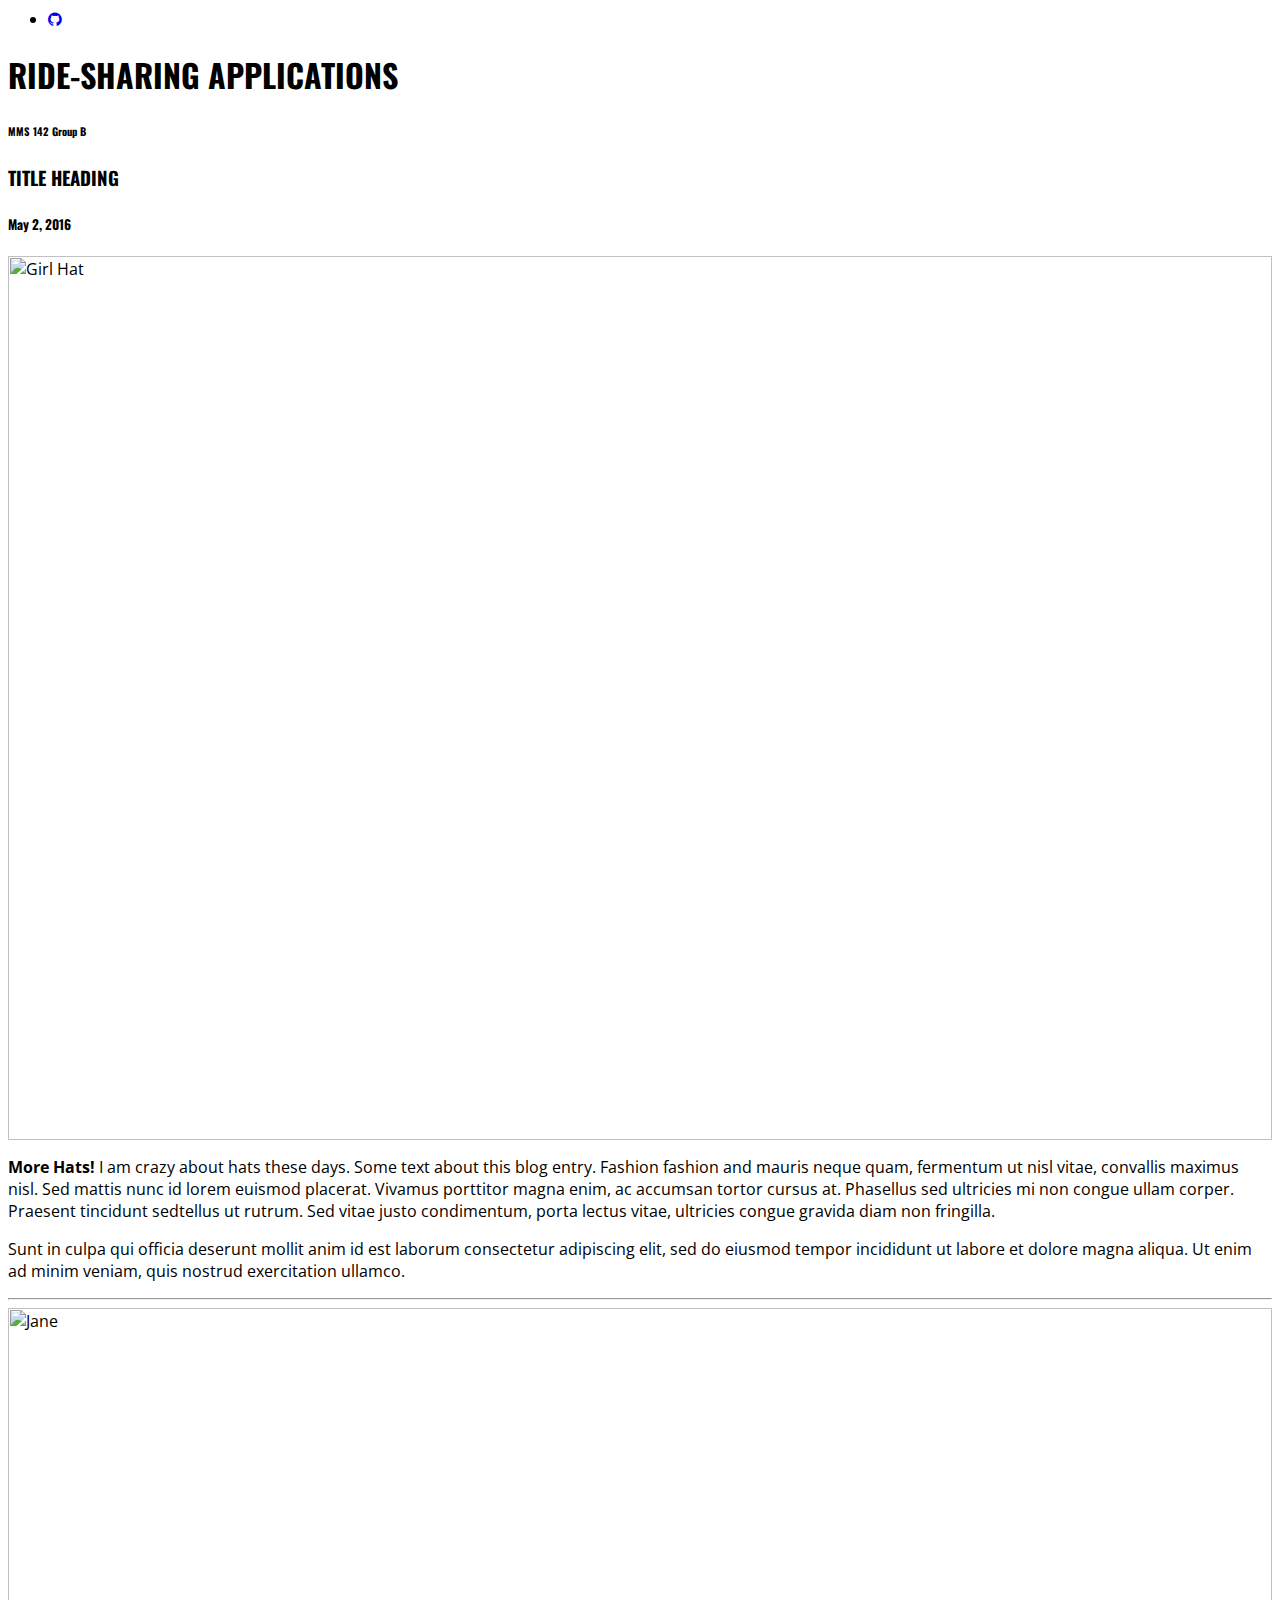
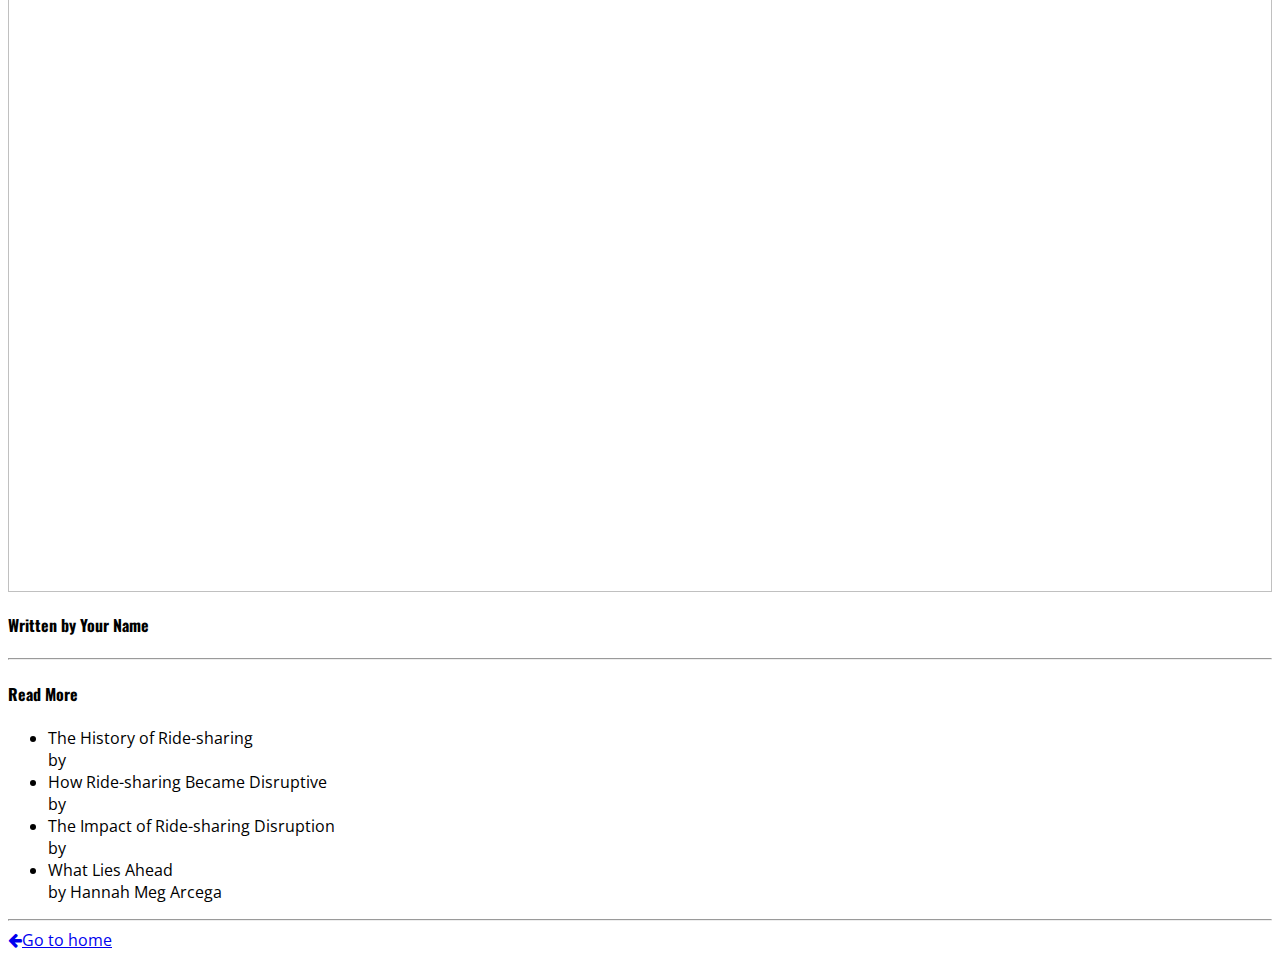
==== background.html @ 969e0db5 "Create background.html" ====
<html>
<head>
<link rel="stylesheet" type="text/css" href="stylesheet.css" />
<title>Ride-Sharing Apps</title>
<meta charset="UTF-8">
<meta name="viewport" content="width=device-width, initial-scale=1">
<link rel="stylesheet" href="https://fonts.googleapis.com/css?family=Oswald">
<link rel="stylesheet" href="https://fonts.googleapis.com/css?family=Open Sans">
<link rel="stylesheet" href="https://cdnjs.cloudflare.com/ajax/libs/font-awesome/4.7.0/css/font-awesome.min.css">
<style>
h1,h2,h3,h4,h5,h6 {font-family: "Oswald"}
body {font-family: "Open Sans"}
</style>
</head>
<body class="w3-light-grey">

<!-- Navigation bar with social media icons -->
<ul class="w3-navbar w3-black w3-hide-small">
  <li><a href="https://github.com/hannahmeg/mms142-GroupB-2020"><i class="fa fa-github"></i></a></li>
</ul>
  
<!-- w3-content defines a container for fixed size centered content, 
and is wrapped around the whole page content, except for the footer in this example -->
<div class="w3-content" style="max-width:1600px">

  <!-- Header -->
  <header class="w3-container w3-center w3-padding-48 w3-white">
    <h1 class="w3-xxxlarge"><b>RIDE-SHARING APPLICATIONS</b></h1>
    <h6>MMS 142 <span class="w3-tag">Group B</span></h6>
  </header>


  <!-- Grid -->
  <div class="w3-row w3-padding w3-border">

    <!-- Blog entries -->
    <div class="w3-col l8 s12">
    
      <!-- Blog entry -->
      <div class="w3-container w3-white w3-margin w3-padding-large">
        <div class="w3-center">
          <h3>TITLE HEADING</h3>
          <h5><span class="w3-opacity">May 2, 2016</span></h5>
        </div>

        <div class="w3-justify">
          <img src="https://germini.info/wp-content/uploads/2016/12/JavaScript-if-else.jpg" alt="Girl Hat" style="width:100%" class="w3-padding-12">
          <p><strong>More Hats!</strong> I am crazy about hats these days. Some text about this blog entry. Fashion fashion and mauris neque quam, fermentum ut nisl vitae, convallis maximus nisl. Sed mattis nunc id lorem euismod placerat. Vivamus porttitor
            magna enim, ac accumsan tortor cursus at. Phasellus sed ultricies mi non congue ullam corper. Praesent tincidunt sedtellus ut rutrum. Sed vitae justo condimentum, porta lectus vitae, ultricies congue gravida diam non fringilla.</p>
          <p>Sunt in culpa qui officia deserunt mollit anim id est laborum consectetur adipiscing elit, sed do eiusmod tempor incididunt ut labore et dolore magna aliqua. Ut enim ad minim veniam, quis nostrud exercitation ullamco.</p>

       
          <div class="w3-row w3-padding-bottom" id="demo1" style="display:none">
            <hr>
              <div class="w3-col l2 m3">
                <img src="https://germini.info/wp-content/uploads/2016/12/JavaScript-if-else.jpg" style="width:90px;">
              </div>
          </div>
        </div>
      </div>
      <hr>
    </div>

    <!-- About/Information menu -->
    <div class="w3-col l4">
      <!-- About Card -->
      <div class="w3-white w3-margin">
        <img src="https://germini.info/wp-content/uploads/2016/12/JavaScript-if-else.jpg" alt="Jane" style="width:100%" class="w3-grayscale">
        <div class="w3-container w3-black">
          <h4>Written by Your Name</h4>
        </div>
      </div>
      <hr>

      <!-- Posts -->
      <div class="w3-white w3-margin">
        <div class="w3-container w3-padding w3-black">
          <h4>Read More</h4>
        </div>
        <ul class="w3-ul w3-hoverable w3-white">
          <li class="w3-padding-16">
            <span class="w3-large"> The History of Ride-sharing</span>
            <br>
            <span>by</span>
          </li>
          <li class="w3-padding-16">
            <span class="w3-large">How Ride-sharing Became Disruptive</span>
            <br>
            <span>by</span>
          </li>
          <li class="w3-padding-16">
            <span class="w3-large">The Impact of Ride-sharing Disruption</span>
            <br>
            <span>by </span>
          </li>
          <li class="w3-padding-16">
            <span class="w3-large">What Lies Ahead</span>
            <br>
            <span>by Hannah Meg Arcega</span>
          </li>
        </ul>
      </div>
      <hr>

    <!-- END About/Intro Menu -->
    </div>
  <!-- END GRID -->
  </div>
<!-- END w3-content -->
</div>


<!-- Footer -->
<footer class="w3-container w3-dark-grey w3-padding-32 w3-padding-xlarge">
  <a href="#" class="w3-btn w3-padding-large w3-margin-bottom"><i class="fa fa-arrow-left w3-margin-right"></i>Go to home</a>
</footer>

<script>
// Toggle between hiding and showing blog replies/comments
document.getElementById("myBtn").click();
function myFunction(id) {
    var x = document.getElementById(id);
    if (x.className.indexOf("w3-show") == -1) {
        x.className += " w3-show";
    } else { 
        x.className = x.className.replace(" w3-show", "");
    }
}

function likeFunction(x) {
    x.style.fontWeight = "bold";
    x.innerHTML = "✓ Liked";
}
</script>

</body>
</html>
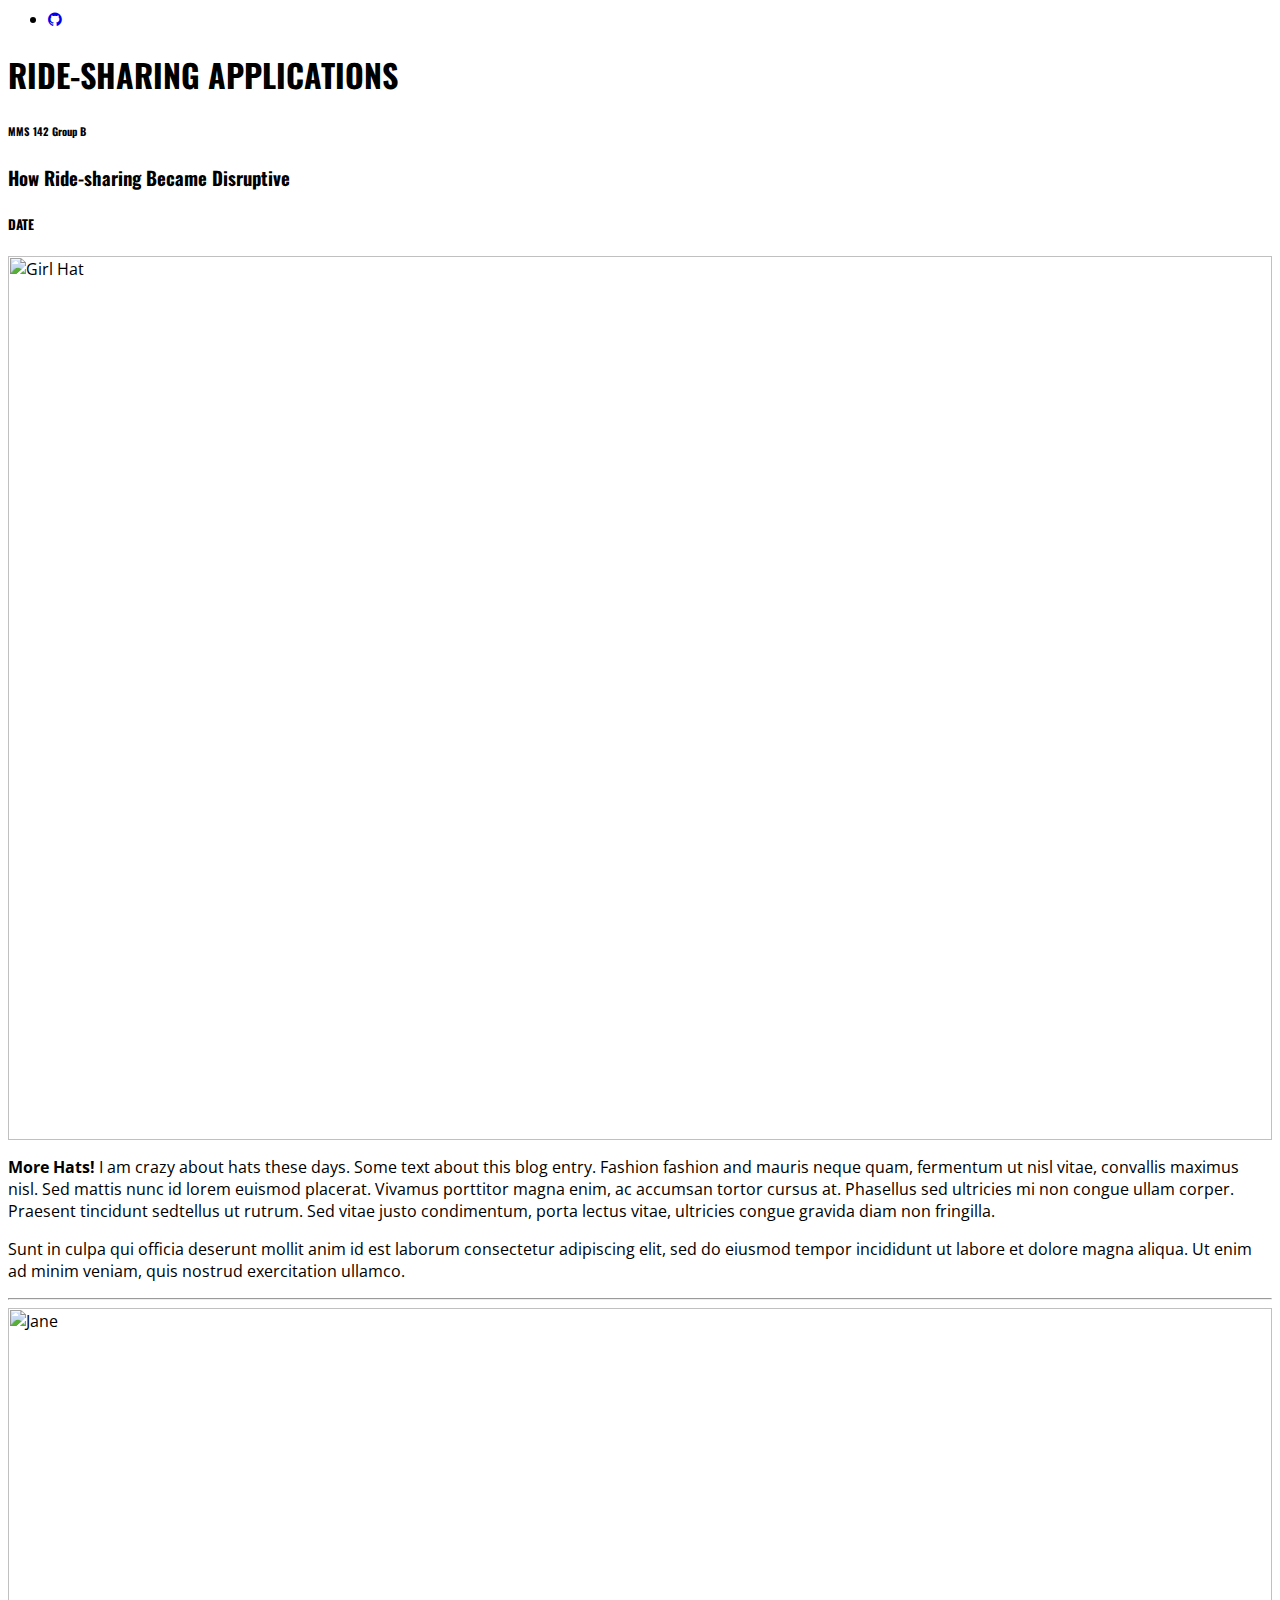
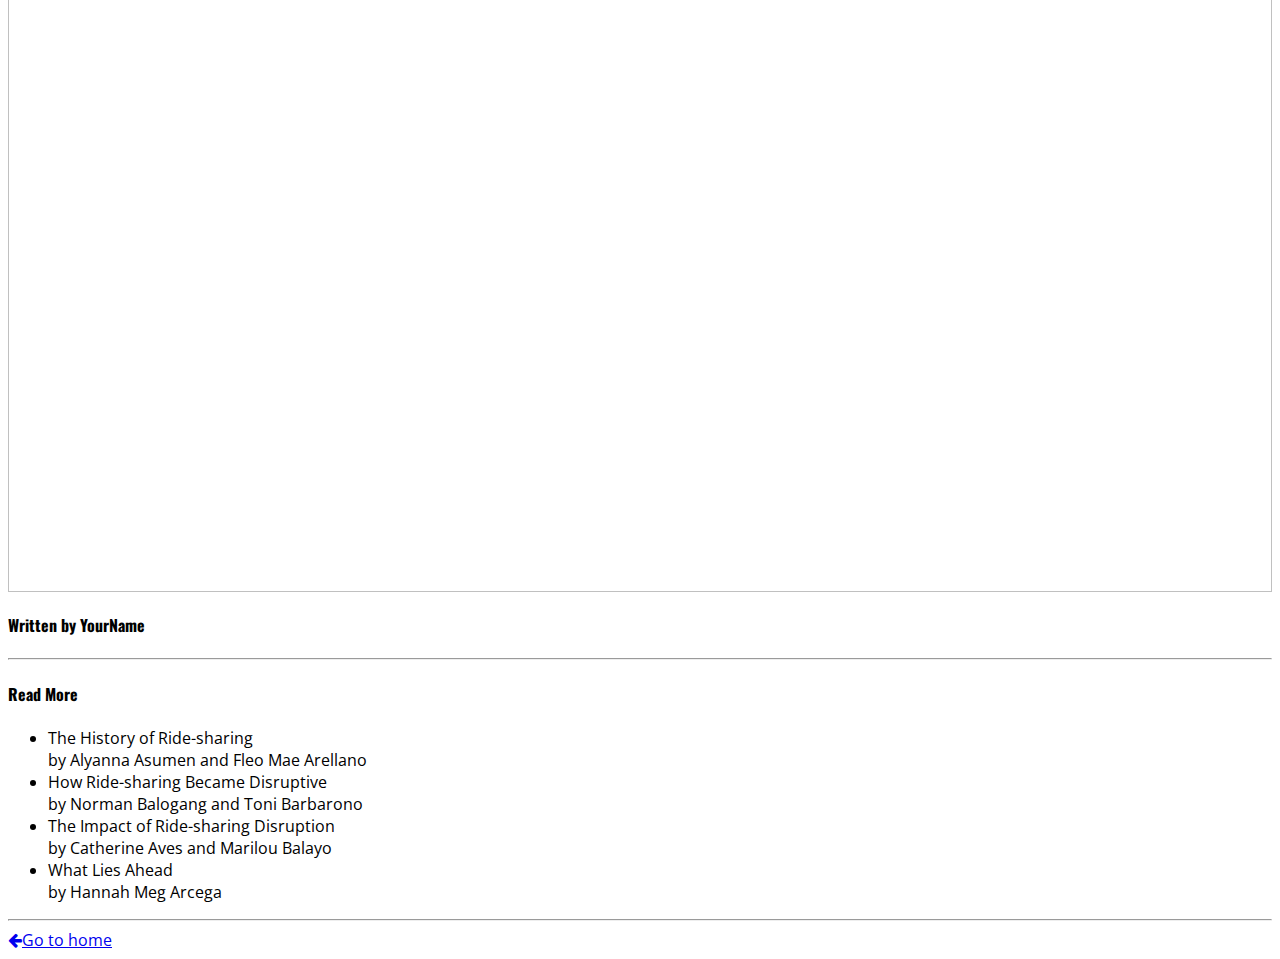
==== commit 382a3bc5: "Merge pull request #19 from hannahmeg/Disruption/background.html" ====
--- a/background.html
+++ b/background.html
@@ -39,8 +39,8 @@
       <!-- Blog entry -->
       <div class="w3-container w3-white w3-margin w3-padding-large">
         <div class="w3-center">
-          <h3>TITLE HEADING</h3>
-          <h5><span class="w3-opacity">May 2, 2016</span></h5>
+          <h3>How Ride-sharing Became Disruptive</h3>
+          <h5><span class="w3-opacity">DATE</span></h5>
         </div>
 
         <div class="w3-justify">
@@ -67,7 +67,7 @@
       <div class="w3-white w3-margin">
         <img src="https://germini.info/wp-content/uploads/2016/12/JavaScript-if-else.jpg" alt="Jane" style="width:100%" class="w3-grayscale">
         <div class="w3-container w3-black">
-          <h4>Written by Your Name</h4>
+          <h4>Written by YourName</h4>
         </div>
       </div>
       <hr>
@@ -78,22 +78,22 @@
           <h4>Read More</h4>
         </div>
         <ul class="w3-ul w3-hoverable w3-white">
-          <li class="w3-padding-16">
+          <li class="w3-padding-16" onclick="location.href='history.html'">
             <span class="w3-large"> The History of Ride-sharing</span>
             <br>
-            <span>by</span>
+            <span>by Alyanna Asumen and Fleo Mae Arellano</span>
           </li>
-          <li class="w3-padding-16">
+          <li class="w3-padding-16" onclick="location.href='background.html'">
             <span class="w3-large">How Ride-sharing Became Disruptive</span>
             <br>
-            <span>by</span>
+            <span>by Norman Balogang and Toni Barbarono</span>
           </li>
-          <li class="w3-padding-16">
+          <li class="w3-padding-16" onclick="location.href='impact.html'">
             <span class="w3-large">The Impact of Ride-sharing Disruption</span>
             <br>
-            <span>by </span>
+            <span>by Catherine Aves and Marilou Balayo</span>
           </li>
-          <li class="w3-padding-16">
+          <li class="w3-padding-16" onclick="location.href='future.html'">
             <span class="w3-large">What Lies Ahead</span>
             <br>
             <span>by Hannah Meg Arcega</span>
@@ -112,7 +112,7 @@
 
 <!-- Footer -->
 <footer class="w3-container w3-dark-grey w3-padding-32 w3-padding-xlarge">
-  <a href="#" class="w3-btn w3-padding-large w3-margin-bottom"><i class="fa fa-arrow-left w3-margin-right"></i>Go to home</a>
+  <a href="index.html" class="w3-btn w3-padding-large w3-margin-bottom"><i class="fa fa-arrow-left w3-margin-right"></i>Go to home</a>
 </footer>
 
 <script>
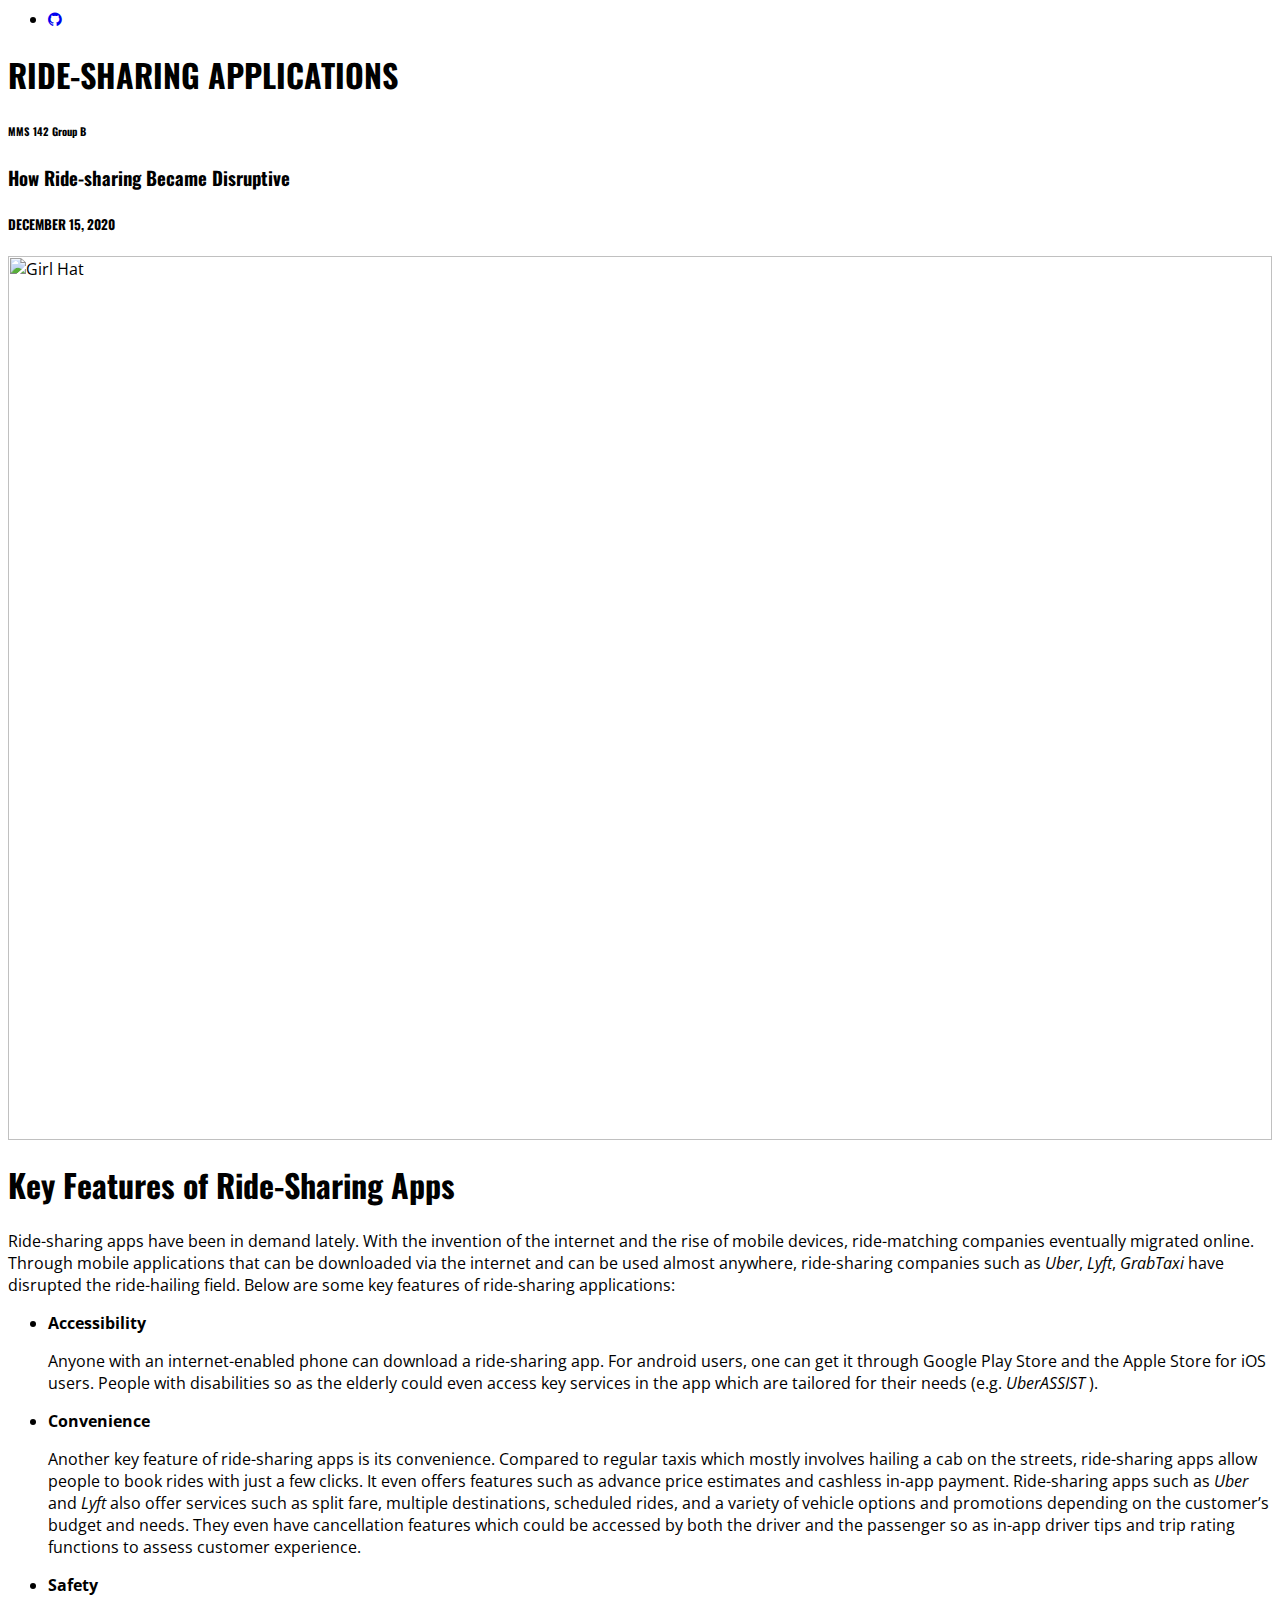
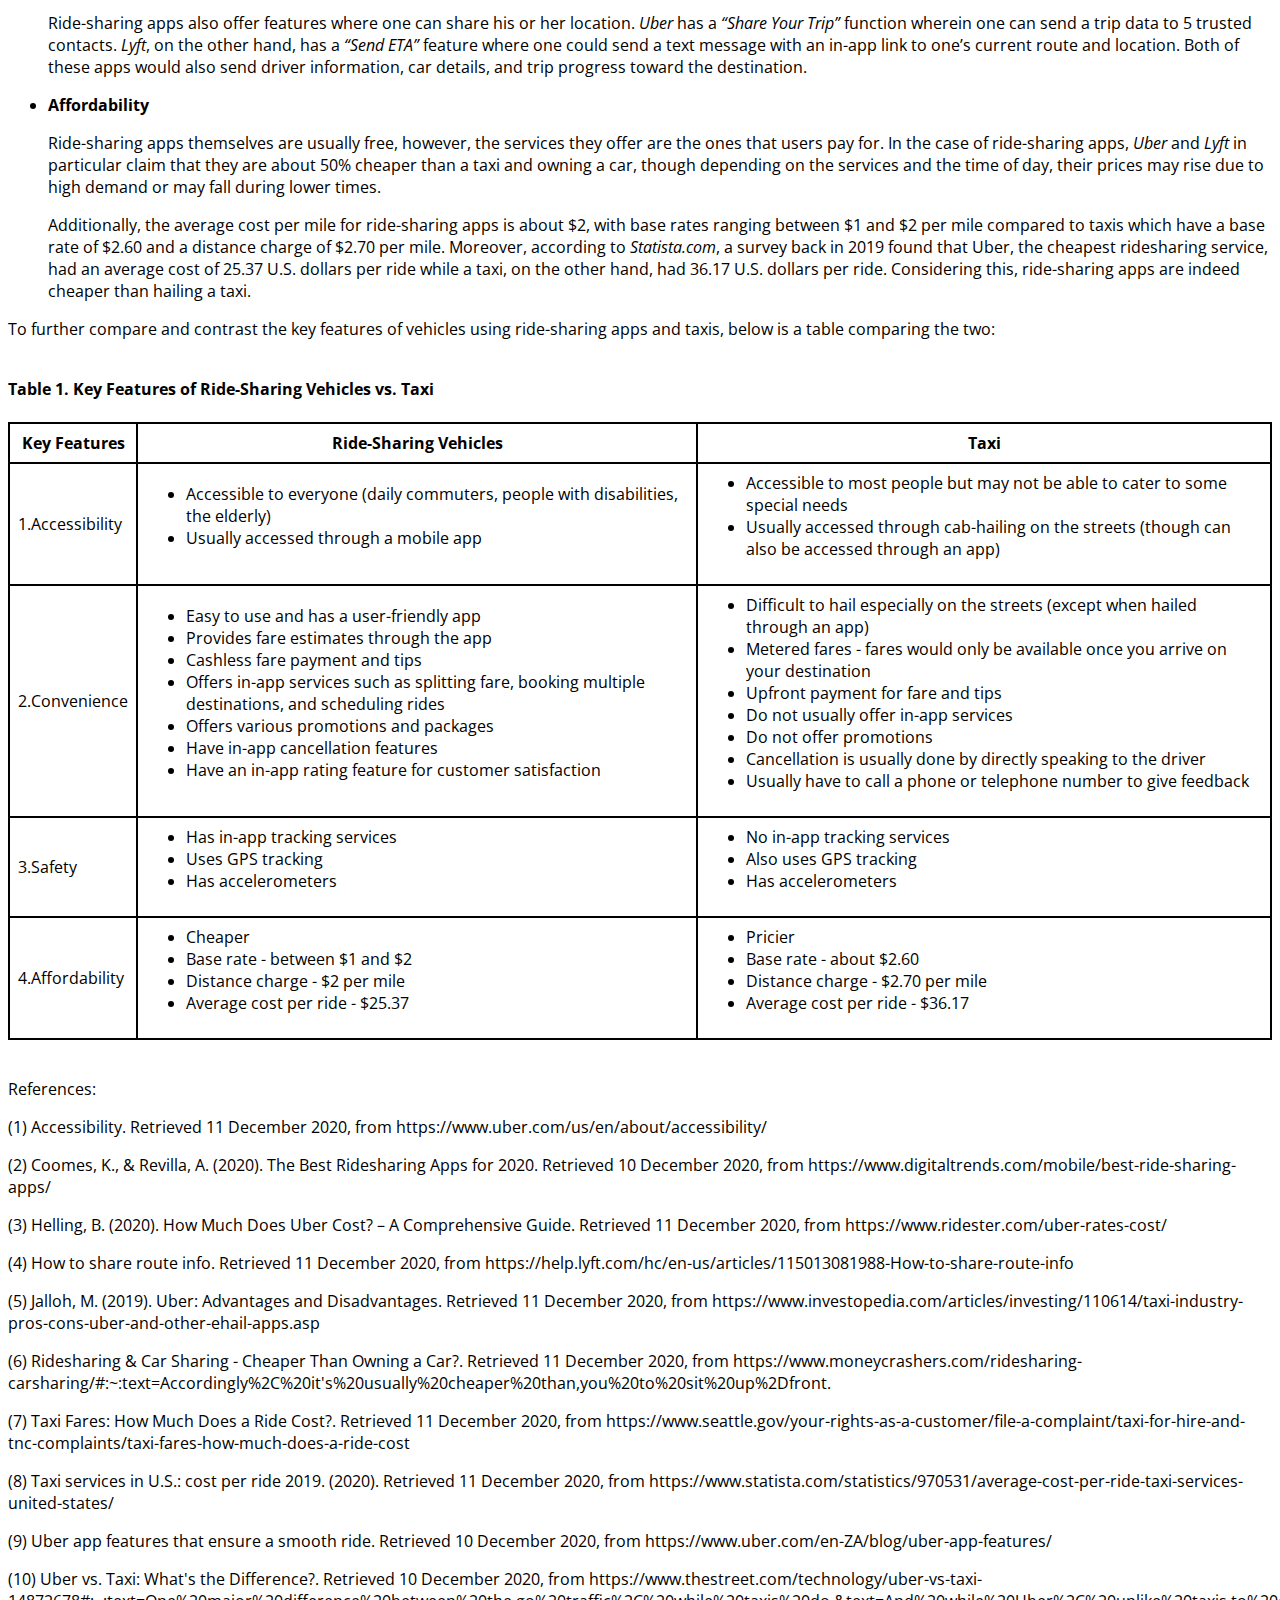
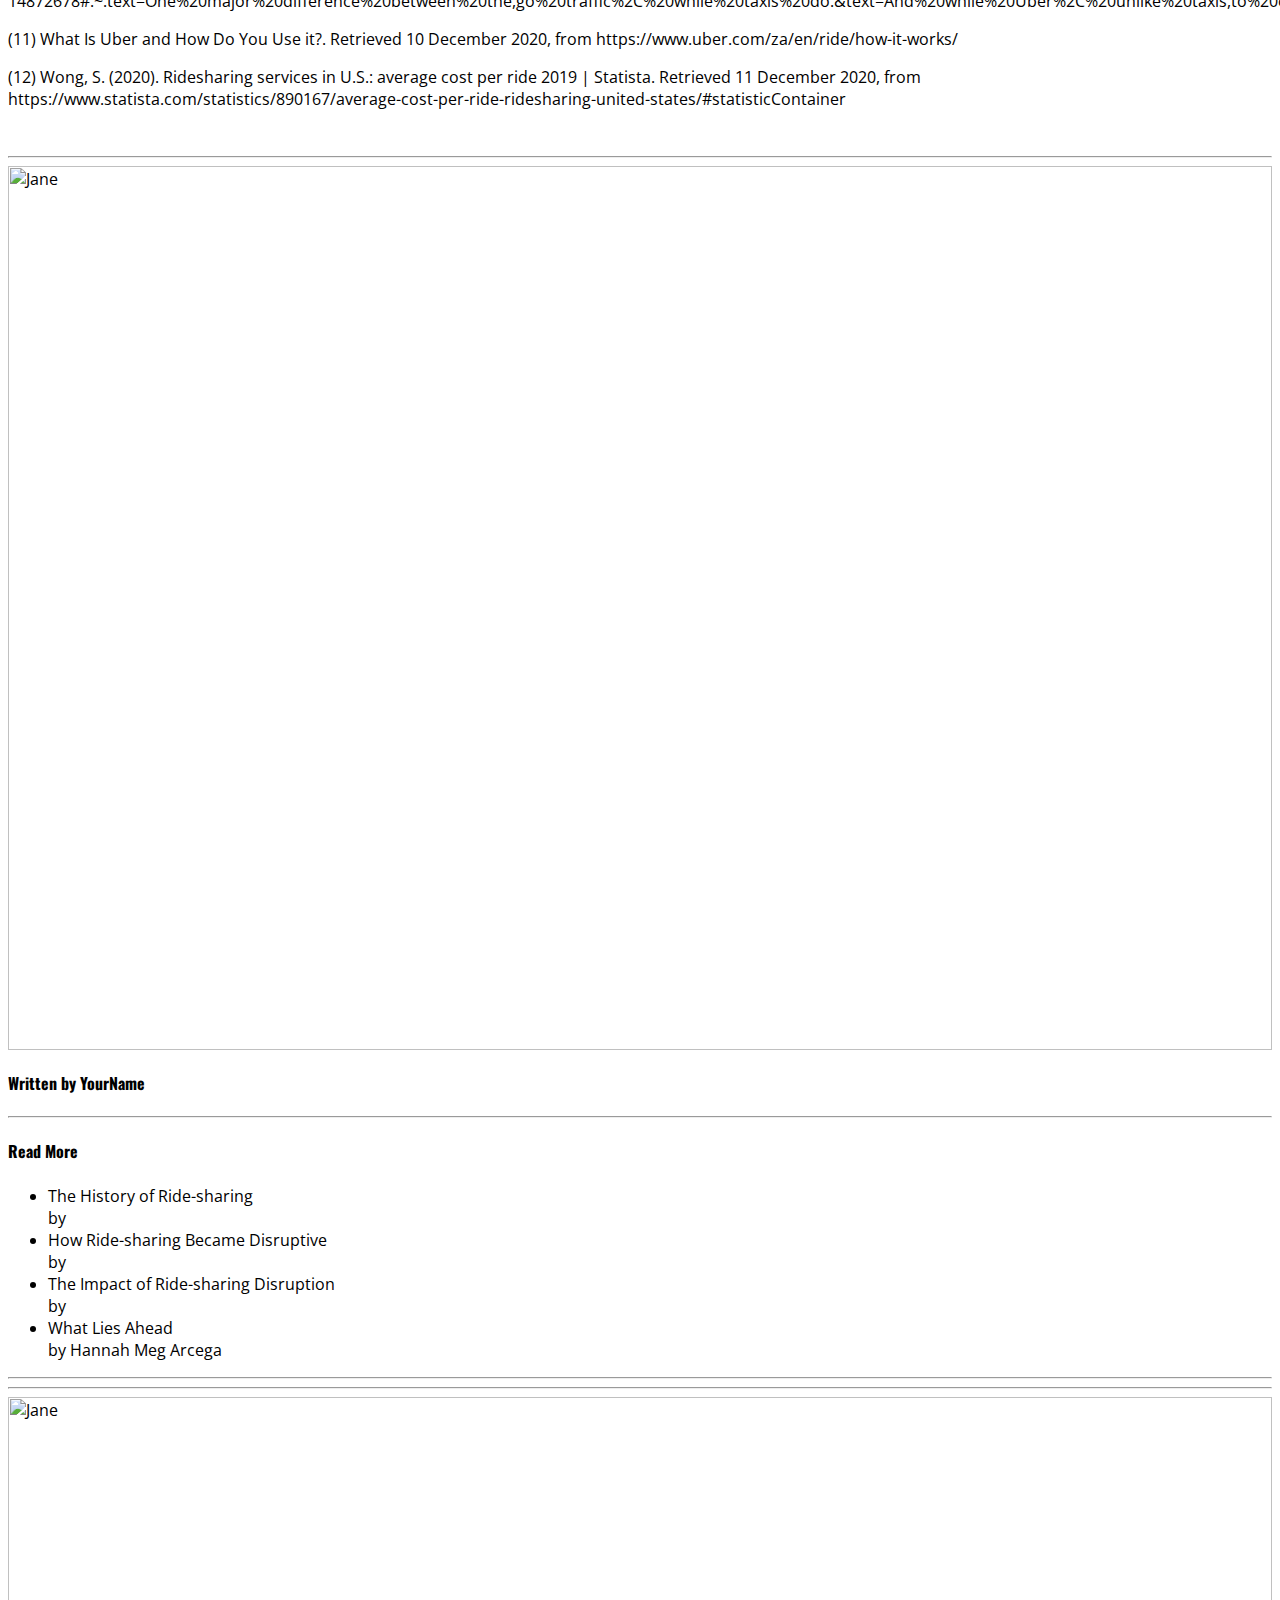
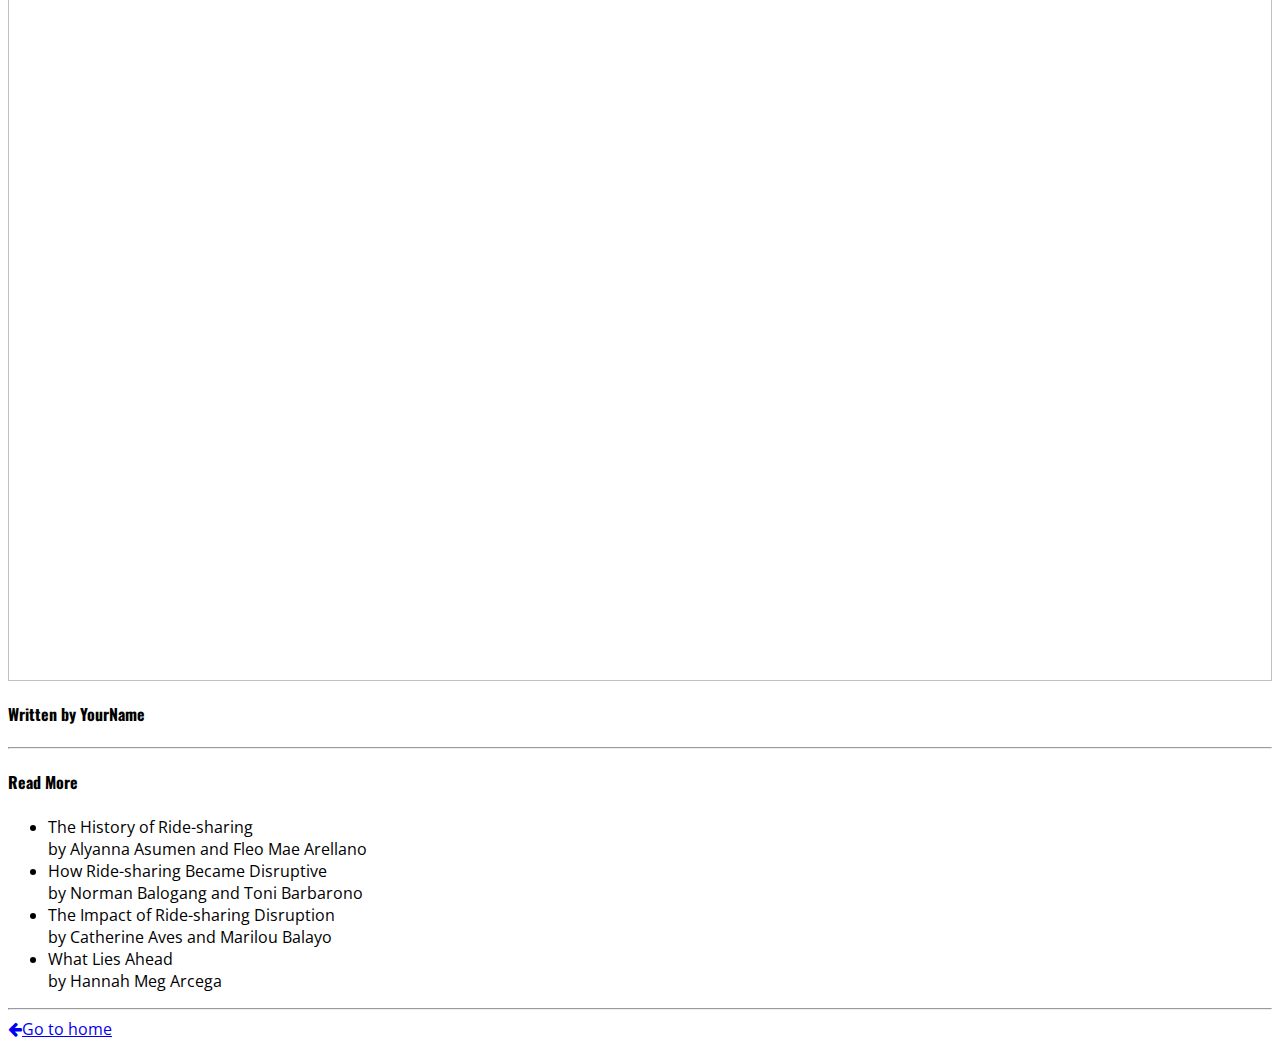
==== commit 08ec4a69: "Merge pull request #20 from mayacactus/main" ====
--- a/background.html
+++ b/background.html
@@ -10,6 +10,8 @@
 <style>
 h1,h2,h3,h4,h5,h6 {font-family: "Oswald"}
 body {font-family: "Open Sans"}
+table, th, td { border: 2px solid black;border-collapse: collapse;}
+th, td {padding: 8px;}
 </style>
 </head>
 <body class="w3-light-grey">
@@ -40,15 +42,204 @@
       <div class="w3-container w3-white w3-margin w3-padding-large">
         <div class="w3-center">
           <h3>How Ride-sharing Became Disruptive</h3>
-          <h5><span class="w3-opacity">DATE</span></h5>
+          <h5><span class="w3-opacity">DECEMBER 15, 2020</span></h5>
         </div>
 
         <div class="w3-justify">
           <img src="https://germini.info/wp-content/uploads/2016/12/JavaScript-if-else.jpg" alt="Girl Hat" style="width:100%" class="w3-padding-12">
-          <p><strong>More Hats!</strong> I am crazy about hats these days. Some text about this blog entry. Fashion fashion and mauris neque quam, fermentum ut nisl vitae, convallis maximus nisl. Sed mattis nunc id lorem euismod placerat. Vivamus porttitor
-            magna enim, ac accumsan tortor cursus at. Phasellus sed ultricies mi non congue ullam corper. Praesent tincidunt sedtellus ut rutrum. Sed vitae justo condimentum, porta lectus vitae, ultricies congue gravida diam non fringilla.</p>
-          <p>Sunt in culpa qui officia deserunt mollit anim id est laborum consectetur adipiscing elit, sed do eiusmod tempor incididunt ut labore et dolore magna aliqua. Ut enim ad minim veniam, quis nostrud exercitation ullamco.</p>
-
+   
+<!-- Start of Key Features -->      
+         <br>
+         <h1>Key Features of Ride-Sharing Apps</h1>
+
+          <p>Ride-sharing apps have been in demand lately. With the invention of the internet and the rise of mobile devices, ride-matching companies eventually migrated online. 
+             Through mobile applications that can be downloaded via the internet and can be used almost anywhere, ride-sharing companies such as <i>Uber</i>, <i>Lyft</i>, 
+             <i>GrabTaxi</i> have disrupted the ride-hailing field. Below are some key features of ride-sharing applications:</p>
+        
+          <ul>
+            <li><strong>Accessibility</strong></li>
+            <p>Anyone with an internet-enabled phone can download a ride-sharing app.  For android users, one can get it through Google Play Store and the Apple Store  for iOS users. 
+               People with disabilities so as the elderly could even access key services in the app which are tailored for their needs (e.g. <i>UberASSIST</i> ).</p>
+            <li><strong>Convenience</strong></li>
+            <p>Another key feature of ride-sharing apps is its convenience. Compared to regular taxis which mostly involves hailing a cab on the streets, ride-sharing apps allow people to 
+               book rides with just a few clicks. It even offers features such as advance price estimates and cashless in-app payment. Ride-sharing apps such as <i>Uber</i> and <i>Lyft</i> also offer services 
+               such as split fare, multiple destinations, scheduled rides, and a variety of vehicle options and promotions depending on the customer’s budget and needs. They even have cancellation 
+               features which could be accessed by both the driver and the passenger so as in-app driver tips and trip rating functions to assess customer experience.</p>
+            <li><strong>Safety</strong></li>
+            <p>Ride-sharing apps also offer features where one can share his or her location. <i>Uber</i> has a <i>“Share Your Trip”</i> function wherein one can send a trip data to 5 trusted contacts. <i>Lyft</i>, 
+               on the other hand, has a <i>“Send ETA”</i> feature where one could send a text message with an in-app link to one’s current route and location. Both of these apps would also send driver 
+               information, car details, and trip progress toward the destination.</p>
+            <li><strong>Affordability</strong></li>
+            <p>Ride-sharing apps themselves are usually free, however, the services they offer are the ones that users pay for. In the case of ride-sharing apps, <i>Uber</i> and <i>Lyft</i> in particular claim 
+               that they are about 50% cheaper than a taxi and owning a car, though depending on the services and the time of day, their prices may rise due to high demand or may fall during lower times.</p>
+            <p>Additionally, the average cost per mile for ride-sharing apps is about $2, with base rates ranging between $1 and $2 per mile compared to taxis which have a base rate of $2.60 and a distance 
+               charge of $2.70 per mile. Moreover, according to <i>Statista.com</i>, a survey back in 2019 found that Uber, the cheapest ridesharing service, had an average cost of 25.37 U.S. dollars per ride while 
+               a taxi, on the other hand, had 36.17 U.S. dollars per ride. Considering this, ride-sharing apps are indeed cheaper than hailing a taxi.</p>
+          </ul>  
+          
+          <p>To further compare and contrast the key features of vehicles using ride-sharing apps and taxis, below is a table comparing the two:<p/>
+          <br>
+          
+<!-- Table of Comparison of Key Features -->  
+          <caption><strong>Table 1. Key Features of Ride-Sharing Vehicles vs. Taxi</strong></caption>
+          <br>
+          <table class="center">
+            <br>
+            <tr>
+              <th> Key Features </th>
+              <th><center>Ride-Sharing Vehicles</center></th> 
+              <th><center>Taxi</center></th>
+            </tr>
+            <tr>
+              <td>1.Accessibility</td>
+              <td>
+               <ul>
+                <li>Accessible to everyone (daily commuters, people with disabilities, the elderly)</li>
+                <li>Usually accessed through a mobile app</li>
+               </ul>
+              </td>
+              <td>
+               <ul>
+                <li>Accessible to most people but may not be able to cater to some special needs</li>
+                <li>Usually accessed through cab-hailing on the streets (though can also be accessed through an app)</li>
+               </ul>
+              </td>
+            </tr>
+            <tr>
+              <td>2.Convenience</td>
+              <td>
+               <ul>
+                <li>Easy to use and has a user-friendly app</li>
+                <li>Provides fare estimates through the app</li>
+                <li>Cashless fare payment and tips</li>
+                <li>Offers in-app services such as splitting fare, booking multiple destinations, and scheduling rides</li>
+                <li>Offers various promotions and packages</li>
+                <li>Have in-app cancellation features</li>
+                <li>Have an in-app rating feature for customer satisfaction</li>
+               </ul>
+              </td>
+              <td>
+               <ul>
+                <li>Difficult to hail especially on the streets (except when hailed through an app)</li>
+                <li>Metered fares - fares would only be available once you arrive on your destination</li>
+                <li>Upfront payment for fare and tips</li>
+                <li>Do not usually offer in-app services</li>
+                <li>Do not offer promotions</li>
+                <li>Cancellation is usually done by directly speaking to the driver 		</li>
+                <li>Usually have to call a phone or telephone number to give feedback
+              </li>
+               </ul>
+              </td>
+            </tr>
+            <tr>
+              <td>3.Safety</td>
+              <td>
+               <ul>
+                <li>Has in-app tracking services</li>
+                <li>Uses GPS tracking</li>
+                <li>Has accelerometers</li>
+               </ul>
+              </td>
+              <td>
+               <ul>
+                <li>No in-app tracking services</li>
+                <li>Also uses GPS tracking</li>
+                <li>Has accelerometers</li>
+               </ul>
+              </td>
+            </tr>
+            <tr>
+              <td>4.Affordability</td>
+              <td>
+               <ul>
+                <li>Cheaper</li>
+                <li>Base rate - between $1 and $2</li>
+                <li>Distance charge - $2 per mile</li>
+                <li>Average cost per ride - $25.37</li>
+               </ul>
+              </td>
+              <td>
+               <ul>
+                <li>Pricier</li>
+                <li>Base rate - about $2.60</li>
+                <li>Distance charge - $2.70 per mile</li>
+                <li>Average cost per ride - $36.17</li>
+               </ul>
+              </td>
+            </tr>
+          </table>
+          <br>
+          
+ <!-- References for Key Features -->     
+          <p>References:</p>
+          <p> (1) Accessibility. Retrieved 11 December 2020, from https://www.uber.com/us/en/about/accessibility/</p>    
+          <p> (2) Coomes, K., & Revilla, A. (2020). The Best Ridesharing Apps for 2020. Retrieved 10 December 2020, from https://www.digitaltrends.com/mobile/best-ride-sharing-apps/</p>
+          <p> (3) Helling, B. (2020). How Much Does Uber Cost? – A Comprehensive Guide. Retrieved 11 December 2020, from https://www.ridester.com/uber-rates-cost/</p>
+          <p> (4) How to share route info. Retrieved 11 December 2020, from https://help.lyft.com/hc/en-us/articles/115013081988-How-to-share-route-info</p>
+          <p> (5) Jalloh, M. (2019). Uber: Advantages and Disadvantages. Retrieved 11 December 2020, from https://www.investopedia.com/articles/investing/110614/taxi-industry-pros-cons-uber-and-other-ehail-apps.asp</p>
+          <p> (6) Ridesharing & Car Sharing - Cheaper Than Owning a Car?. Retrieved 11 December 2020, from https://www.moneycrashers.com/ridesharing-carsharing/#:~:text=Accordingly%2C%20it's%20usually%20cheaper%20than,you%20to%20sit%20up%2Dfront.</p>
+          <p> (7) Taxi Fares: How Much Does a Ride Cost?. Retrieved 11 December 2020, from https://www.seattle.gov/your-rights-as-a-customer/file-a-complaint/taxi-for-hire-and-tnc-complaints/taxi-fares-how-much-does-a-ride-cost</p>
+          <p> (8) Taxi services in U.S.: cost per ride 2019. (2020). Retrieved 11 December 2020, from https://www.statista.com/statistics/970531/average-cost-per-ride-taxi-services-united-states/</p>
+          <p> (9) Uber app features that ensure a smooth ride. Retrieved 10 December 2020, from https://www.uber.com/en-ZA/blog/uber-app-features/</p>
+          <p> (10) Uber vs. Taxi: What's the Difference?. Retrieved 10 December 2020, from https://www.thestreet.com/technology/uber-vs-taxi-14872678#:~:text=One%20major%20difference%20between%20the,go%20traffic%2C%20while%20taxis%20do.&text=And%20while%20Uber%2C%20unlike%20taxis,to%20conditions%20that%20may%20change.</p>
+          <p> (11) What Is Uber and How Do You Use it?. Retrieved 10 December 2020, from https://www.uber.com/za/en/ride/how-it-works/</p>
+          <p> (12) Wong, S. (2020). Ridesharing services in U.S.: average cost per ride 2019 | Statista. Retrieved 11 December 2020, from https://www.statista.com/statistics/890167/average-cost-per-ride-ridesharing-united-states/#statisticContainer</p>
+          <br>
+ <!-- End of Key Features -->  
+          
+          <div class="w3-row w3-padding-bottom" id="demo1" style="display:none">
+            <hr>
+              <div class="w3-col l2 m3">
+                <img src="https://germini.info/wp-content/uploads/2016/12/JavaScript-if-else.jpg" style="width:90px;">
+              </div>
+          </div>
+        </div>
+      </div>
+      <hr>
+    </div>
+
+    <!-- About/Information menu -->
+    <div class="w3-col l4">
+      <!-- About Card -->
+      <div class="w3-white w3-margin">
+        <img src="https://germini.info/wp-content/uploads/2016/12/JavaScript-if-else.jpg" alt="Jane" style="width:100%" class="w3-grayscale">
+        <div class="w3-container w3-black">
+          <h4>Written by YourName</h4>
+        </div>
+      </div>
+      <hr>
+
+      <!-- Posts -->
+      <div class="w3-white w3-margin">
+        <div class="w3-container w3-padding w3-black">
+          <h4>Read More</h4>
+        </div>
+        <ul class="w3-ul w3-hoverable w3-white">
+          <li class="w3-padding-16" onclick="location.href='history.html'">
+            <span class="w3-large"> The History of Ride-sharing</span>
+            <br>
+            <span>by</span>
+          </li>
+          <li class="w3-padding-16" onclick="location.href='background.html'">
+            <span class="w3-large">How Ride-sharing Became Disruptive</span>
+            <br>
+            <span>by</span>
+          </li>
+          <li class="w3-padding-16" onclick="location.href='impact.html'">
+            <span class="w3-large">The Impact of Ride-sharing Disruption</span>
+            <br>
+            <span>by </span>
+          </li>
+          <li class="w3-padding-16" onclick="location.href='future.html'">
+            <span class="w3-large">What Lies Ahead</span>
+            <br>
+            <span>by Hannah Meg Arcega</span>
+          </li>
+        </ul>
+      </div>
+      <hr>
+
+    <!-- END About/Intro Menu -->
        
           <div class="w3-row w3-padding-bottom" id="demo1" style="display:none">
             <hr>
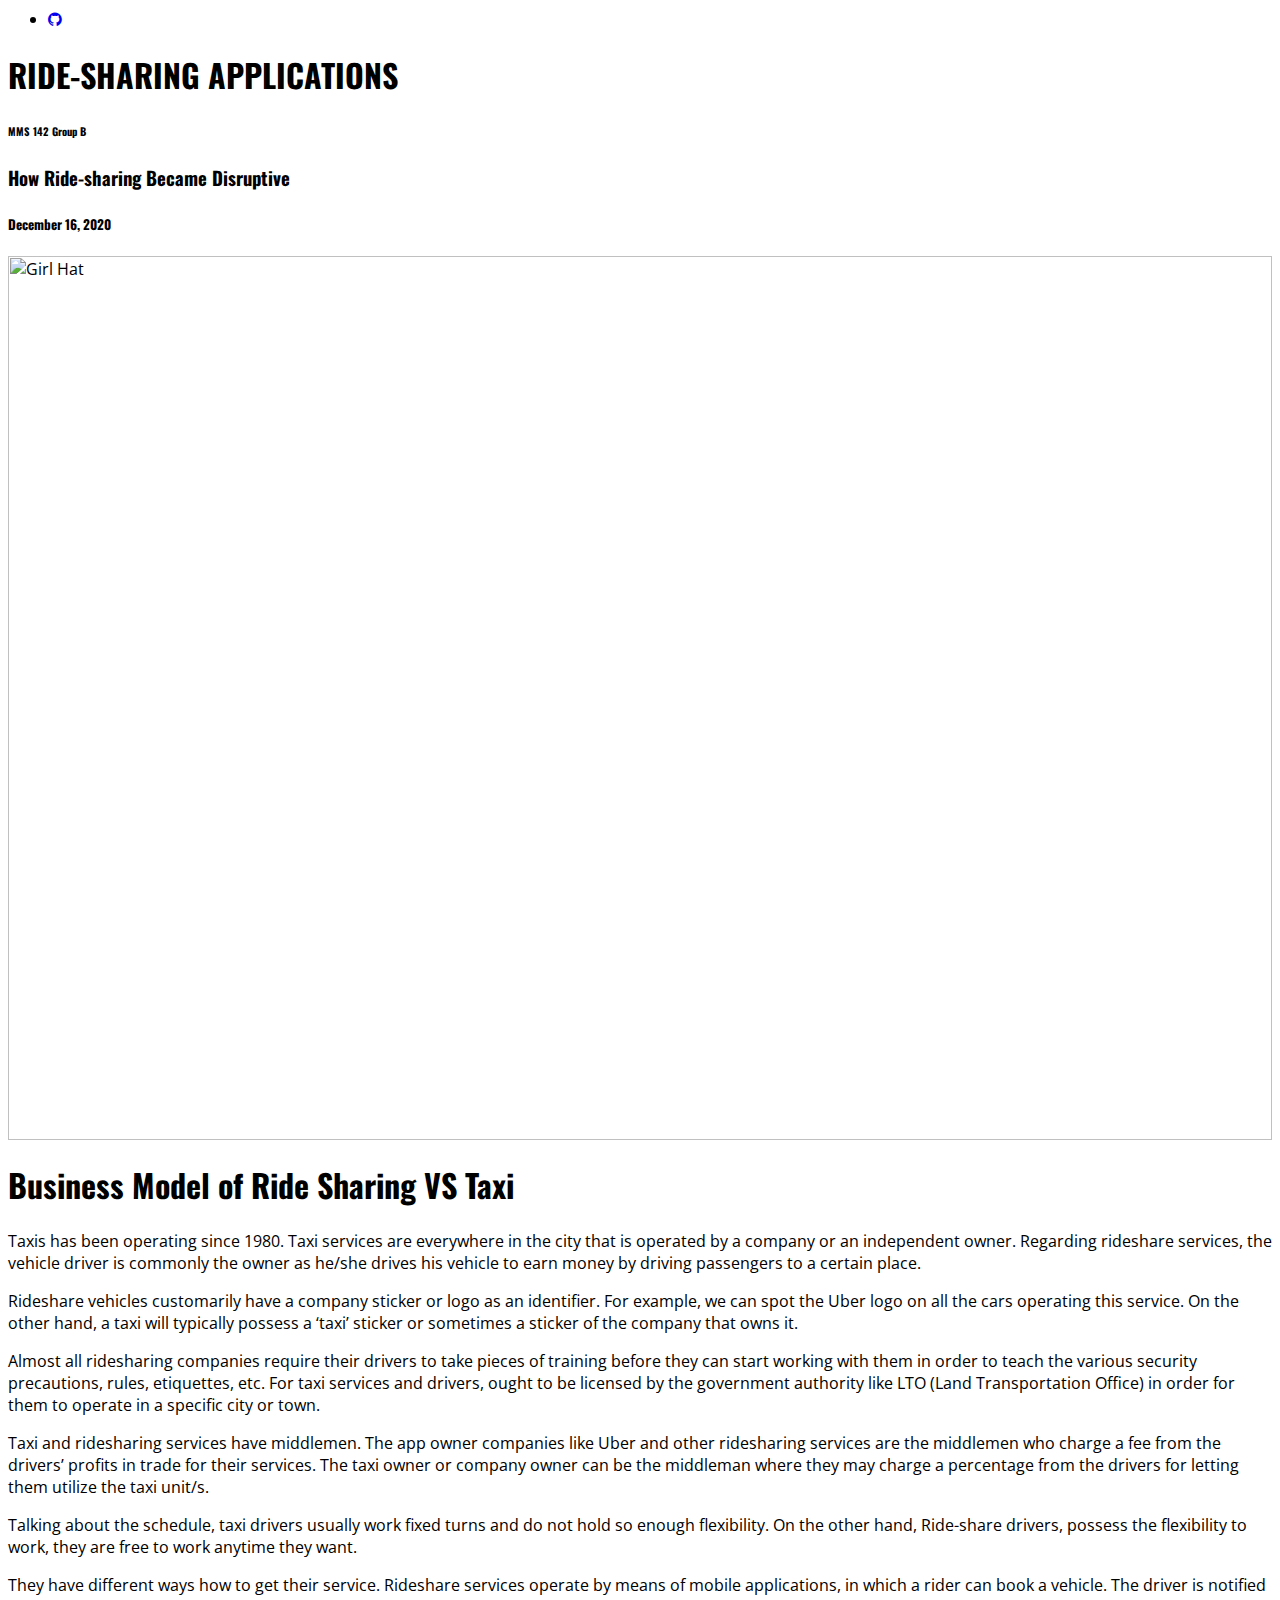
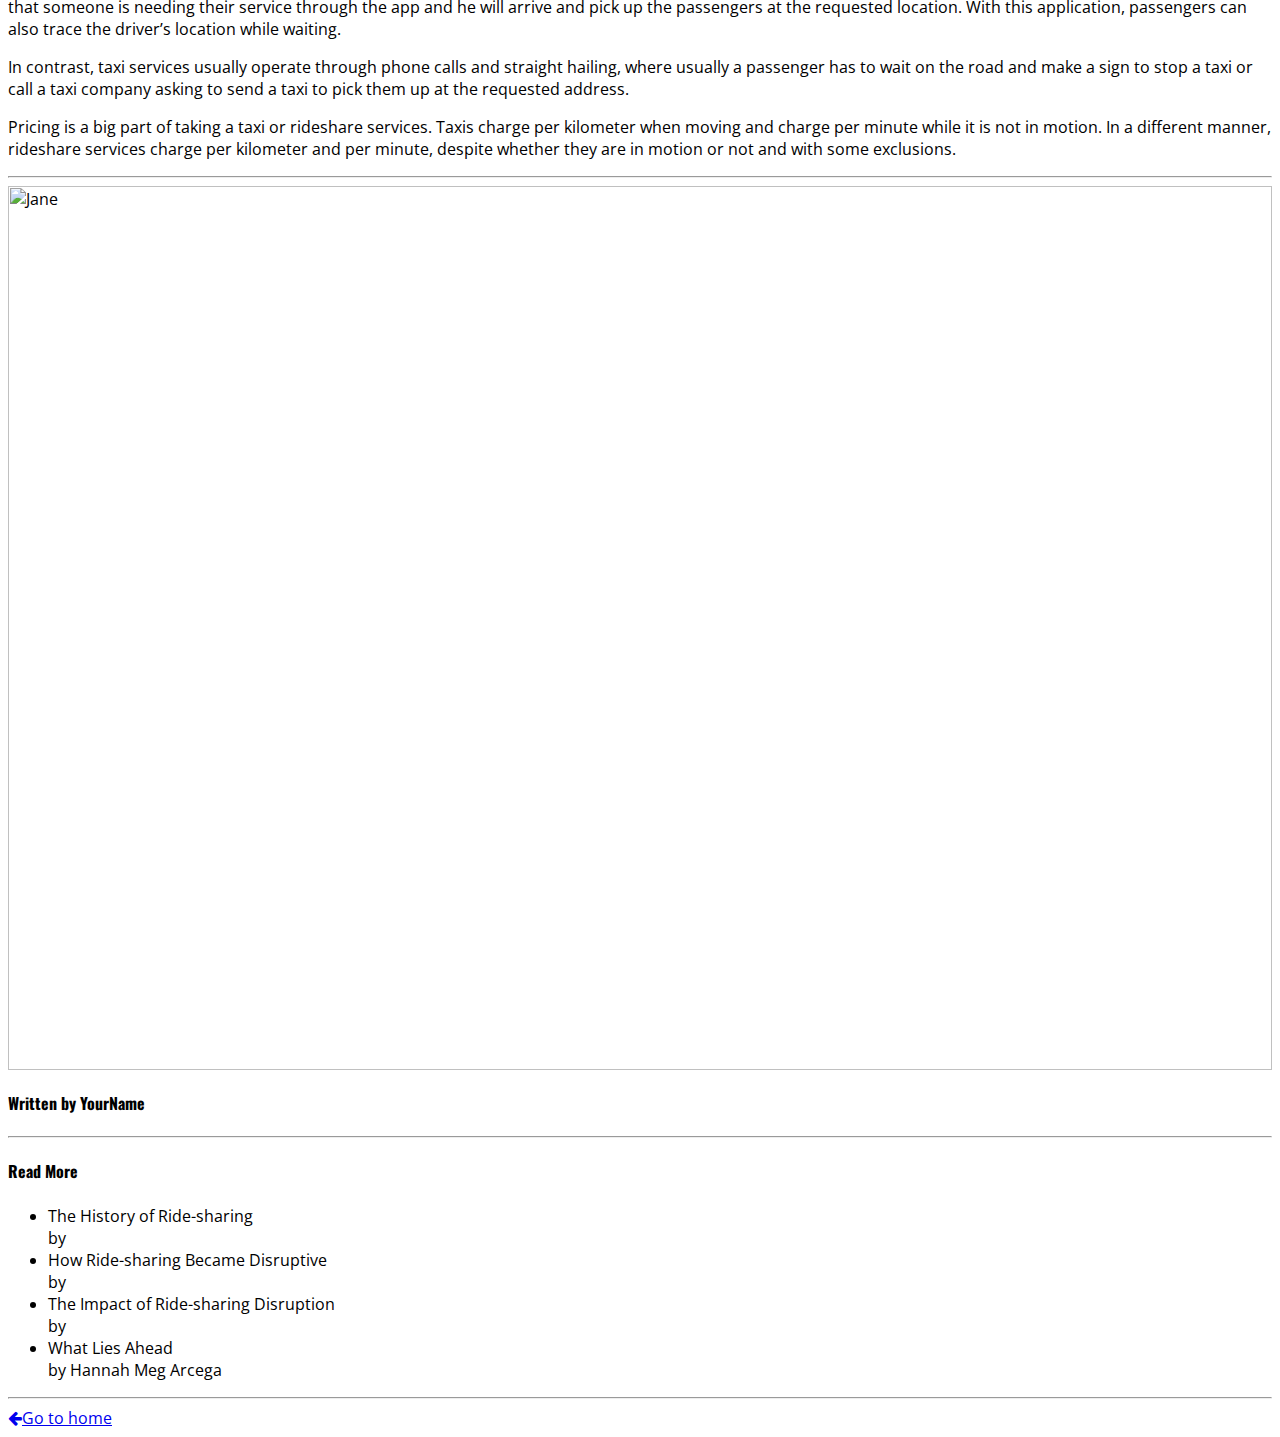
==== commit ba4a08ea: "Merge pull request #21 from normzki/main" ====
--- a/background.html
+++ b/background.html
@@ -10,8 +10,6 @@
 <style>
 h1,h2,h3,h4,h5,h6 {font-family: "Oswald"}
 body {font-family: "Open Sans"}
-table, th, td { border: 2px solid black;border-collapse: collapse;}
-th, td {padding: 8px;}
 </style>
 </head>
 <body class="w3-light-grey">
@@ -42,151 +40,32 @@
       <div class="w3-container w3-white w3-margin w3-padding-large">
         <div class="w3-center">
           <h3>How Ride-sharing Became Disruptive</h3>
-          <h5><span class="w3-opacity">DECEMBER 15, 2020</span></h5>
+          <h5><span class="w3-opacity">December 16, 2020</span></h5>
         </div>
 
         <div class="w3-justify">
-          <img src="https://germini.info/wp-content/uploads/2016/12/JavaScript-if-else.jpg" alt="Girl Hat" style="width:100%" class="w3-padding-12">
-   
-<!-- Start of Key Features -->      
-         <br>
-         <h1>Key Features of Ride-Sharing Apps</h1>
+          <img src="https://images.pexels.com/photos/5835262/pexels-photo-5835262.jpeg?cs=srgb&dl=pexels-tim-samuel-5835262.jpg&fm=jpg" alt="Girl Hat" style="width:100%" class="w3-padding-12">
+          <h1>Business Model of Ride Sharing VS Taxi</h1>
+          <p> Taxis has been operating since 1980. Taxi services are everywhere in the city that is operated by a company or an independent owner. Regarding rideshare services, the vehicle driver is commonly the owner as he/she drives his vehicle to earn money by driving passengers to a certain place.  
+</p>
+          <p>Rideshare vehicles customarily have a company sticker or logo as an identifier. For example, we can spot the Uber logo on all the cars operating this service. On the other hand, a taxi will typically possess a ‘taxi’ sticker or sometimes a sticker of the company that owns it. 
+ </p>
 
-          <p>Ride-sharing apps have been in demand lately. With the invention of the internet and the rise of mobile devices, ride-matching companies eventually migrated online. 
-             Through mobile applications that can be downloaded via the internet and can be used almost anywhere, ride-sharing companies such as <i>Uber</i>, <i>Lyft</i>, 
-             <i>GrabTaxi</i> have disrupted the ride-hailing field. Below are some key features of ride-sharing applications:</p>
-        
-          <ul>
-            <li><strong>Accessibility</strong></li>
-            <p>Anyone with an internet-enabled phone can download a ride-sharing app.  For android users, one can get it through Google Play Store and the Apple Store  for iOS users. 
-               People with disabilities so as the elderly could even access key services in the app which are tailored for their needs (e.g. <i>UberASSIST</i> ).</p>
-            <li><strong>Convenience</strong></li>
-            <p>Another key feature of ride-sharing apps is its convenience. Compared to regular taxis which mostly involves hailing a cab on the streets, ride-sharing apps allow people to 
-               book rides with just a few clicks. It even offers features such as advance price estimates and cashless in-app payment. Ride-sharing apps such as <i>Uber</i> and <i>Lyft</i> also offer services 
-               such as split fare, multiple destinations, scheduled rides, and a variety of vehicle options and promotions depending on the customer’s budget and needs. They even have cancellation 
-               features which could be accessed by both the driver and the passenger so as in-app driver tips and trip rating functions to assess customer experience.</p>
-            <li><strong>Safety</strong></li>
-            <p>Ride-sharing apps also offer features where one can share his or her location. <i>Uber</i> has a <i>“Share Your Trip”</i> function wherein one can send a trip data to 5 trusted contacts. <i>Lyft</i>, 
-               on the other hand, has a <i>“Send ETA”</i> feature where one could send a text message with an in-app link to one’s current route and location. Both of these apps would also send driver 
-               information, car details, and trip progress toward the destination.</p>
-            <li><strong>Affordability</strong></li>
-            <p>Ride-sharing apps themselves are usually free, however, the services they offer are the ones that users pay for. In the case of ride-sharing apps, <i>Uber</i> and <i>Lyft</i> in particular claim 
-               that they are about 50% cheaper than a taxi and owning a car, though depending on the services and the time of day, their prices may rise due to high demand or may fall during lower times.</p>
-            <p>Additionally, the average cost per mile for ride-sharing apps is about $2, with base rates ranging between $1 and $2 per mile compared to taxis which have a base rate of $2.60 and a distance 
-               charge of $2.70 per mile. Moreover, according to <i>Statista.com</i>, a survey back in 2019 found that Uber, the cheapest ridesharing service, had an average cost of 25.37 U.S. dollars per ride while 
-               a taxi, on the other hand, had 36.17 U.S. dollars per ride. Considering this, ride-sharing apps are indeed cheaper than hailing a taxi.</p>
-          </ul>  
-          
-          <p>To further compare and contrast the key features of vehicles using ride-sharing apps and taxis, below is a table comparing the two:<p/>
-          <br>
-          
-<!-- Table of Comparison of Key Features -->  
-          <caption><strong>Table 1. Key Features of Ride-Sharing Vehicles vs. Taxi</strong></caption>
-          <br>
-          <table class="center">
-            <br>
-            <tr>
-              <th> Key Features </th>
-              <th><center>Ride-Sharing Vehicles</center></th> 
-              <th><center>Taxi</center></th>
-            </tr>
-            <tr>
-              <td>1.Accessibility</td>
-              <td>
-               <ul>
-                <li>Accessible to everyone (daily commuters, people with disabilities, the elderly)</li>
-                <li>Usually accessed through a mobile app</li>
-               </ul>
-              </td>
-              <td>
-               <ul>
-                <li>Accessible to most people but may not be able to cater to some special needs</li>
-                <li>Usually accessed through cab-hailing on the streets (though can also be accessed through an app)</li>
-               </ul>
-              </td>
-            </tr>
-            <tr>
-              <td>2.Convenience</td>
-              <td>
-               <ul>
-                <li>Easy to use and has a user-friendly app</li>
-                <li>Provides fare estimates through the app</li>
-                <li>Cashless fare payment and tips</li>
-                <li>Offers in-app services such as splitting fare, booking multiple destinations, and scheduling rides</li>
-                <li>Offers various promotions and packages</li>
-                <li>Have in-app cancellation features</li>
-                <li>Have an in-app rating feature for customer satisfaction</li>
-               </ul>
-              </td>
-              <td>
-               <ul>
-                <li>Difficult to hail especially on the streets (except when hailed through an app)</li>
-                <li>Metered fares - fares would only be available once you arrive on your destination</li>
-                <li>Upfront payment for fare and tips</li>
-                <li>Do not usually offer in-app services</li>
-                <li>Do not offer promotions</li>
-                <li>Cancellation is usually done by directly speaking to the driver 		</li>
-                <li>Usually have to call a phone or telephone number to give feedback
-              </li>
-               </ul>
-              </td>
-            </tr>
-            <tr>
-              <td>3.Safety</td>
-              <td>
-               <ul>
-                <li>Has in-app tracking services</li>
-                <li>Uses GPS tracking</li>
-                <li>Has accelerometers</li>
-               </ul>
-              </td>
-              <td>
-               <ul>
-                <li>No in-app tracking services</li>
-                <li>Also uses GPS tracking</li>
-                <li>Has accelerometers</li>
-               </ul>
-              </td>
-            </tr>
-            <tr>
-              <td>4.Affordability</td>
-              <td>
-               <ul>
-                <li>Cheaper</li>
-                <li>Base rate - between $1 and $2</li>
-                <li>Distance charge - $2 per mile</li>
-                <li>Average cost per ride - $25.37</li>
-               </ul>
-              </td>
-              <td>
-               <ul>
-                <li>Pricier</li>
-                <li>Base rate - about $2.60</li>
-                <li>Distance charge - $2.70 per mile</li>
-                <li>Average cost per ride - $36.17</li>
-               </ul>
-              </td>
-            </tr>
-          </table>
-          <br>
-          
- <!-- References for Key Features -->     
-          <p>References:</p>
-          <p> (1) Accessibility. Retrieved 11 December 2020, from https://www.uber.com/us/en/about/accessibility/</p>    
-          <p> (2) Coomes, K., & Revilla, A. (2020). The Best Ridesharing Apps for 2020. Retrieved 10 December 2020, from https://www.digitaltrends.com/mobile/best-ride-sharing-apps/</p>
-          <p> (3) Helling, B. (2020). How Much Does Uber Cost? – A Comprehensive Guide. Retrieved 11 December 2020, from https://www.ridester.com/uber-rates-cost/</p>
-          <p> (4) How to share route info. Retrieved 11 December 2020, from https://help.lyft.com/hc/en-us/articles/115013081988-How-to-share-route-info</p>
-          <p> (5) Jalloh, M. (2019). Uber: Advantages and Disadvantages. Retrieved 11 December 2020, from https://www.investopedia.com/articles/investing/110614/taxi-industry-pros-cons-uber-and-other-ehail-apps.asp</p>
-          <p> (6) Ridesharing & Car Sharing - Cheaper Than Owning a Car?. Retrieved 11 December 2020, from https://www.moneycrashers.com/ridesharing-carsharing/#:~:text=Accordingly%2C%20it's%20usually%20cheaper%20than,you%20to%20sit%20up%2Dfront.</p>
-          <p> (7) Taxi Fares: How Much Does a Ride Cost?. Retrieved 11 December 2020, from https://www.seattle.gov/your-rights-as-a-customer/file-a-complaint/taxi-for-hire-and-tnc-complaints/taxi-fares-how-much-does-a-ride-cost</p>
-          <p> (8) Taxi services in U.S.: cost per ride 2019. (2020). Retrieved 11 December 2020, from https://www.statista.com/statistics/970531/average-cost-per-ride-taxi-services-united-states/</p>
-          <p> (9) Uber app features that ensure a smooth ride. Retrieved 10 December 2020, from https://www.uber.com/en-ZA/blog/uber-app-features/</p>
-          <p> (10) Uber vs. Taxi: What's the Difference?. Retrieved 10 December 2020, from https://www.thestreet.com/technology/uber-vs-taxi-14872678#:~:text=One%20major%20difference%20between%20the,go%20traffic%2C%20while%20taxis%20do.&text=And%20while%20Uber%2C%20unlike%20taxis,to%20conditions%20that%20may%20change.</p>
-          <p> (11) What Is Uber and How Do You Use it?. Retrieved 10 December 2020, from https://www.uber.com/za/en/ride/how-it-works/</p>
-          <p> (12) Wong, S. (2020). Ridesharing services in U.S.: average cost per ride 2019 | Statista. Retrieved 11 December 2020, from https://www.statista.com/statistics/890167/average-cost-per-ride-ridesharing-united-states/#statisticContainer</p>
-          <br>
- <!-- End of Key Features -->  
-          
+          <p>Almost all ridesharing companies require their drivers to take pieces of training before they can start working with them in order to teach the various security precautions, rules, etiquettes, etc. For taxi services and drivers, ought to be licensed by the government authority like LTO (Land Transportation Office) in order for them to operate in a specific city or town.
+ </p>
+          <p>Taxi and ridesharing services have middlemen. The app owner companies like Uber and other ridesharing services are the middlemen who charge a fee from the drivers’ profits in trade for their services. The taxi owner or company owner can be the middleman where they may charge a percentage from the drivers for letting them utilize the taxi unit/s.
+ </p>
+          <p>Talking about the schedule, taxi drivers usually work fixed turns and do not hold so enough flexibility. On the other hand, Ride-share drivers, possess the flexibility to work, they are free to work anytime they want.
+ </p>   
+          <p>They have different ways how to get their service. Rideshare services operate by means of mobile applications, in which a rider can book a vehicle. The driver is notified that someone is needing their service through the app and he will arrive and pick up the passengers at the requested location. With this application, passengers can also trace the driver’s location while waiting.
+
+ </p>
+          <p>In contrast, taxi services usually operate through phone calls and straight hailing, where usually a passenger has to wait on the road and make a sign to stop a taxi or call a taxi company asking to send a taxi to pick them up at the requested address.
+
+ </p>
+          <p>Pricing is a big part of taking a taxi or rideshare services. Taxis charge per kilometer when moving and charge per minute while it is not in motion. In a different manner, rideshare services charge per kilometer and per minute, despite whether they are in motion or not and with some exclusions.
+ </p>
+
           <div class="w3-row w3-padding-bottom" id="demo1" style="display:none">
             <hr>
               <div class="w3-col l2 m3">
@@ -240,60 +119,6 @@
       <hr>
 
     <!-- END About/Intro Menu -->
-       
-          <div class="w3-row w3-padding-bottom" id="demo1" style="display:none">
-            <hr>
-              <div class="w3-col l2 m3">
-                <img src="https://germini.info/wp-content/uploads/2016/12/JavaScript-if-else.jpg" style="width:90px;">
-              </div>
-          </div>
-        </div>
-      </div>
-      <hr>
-    </div>
-
-    <!-- About/Information menu -->
-    <div class="w3-col l4">
-      <!-- About Card -->
-      <div class="w3-white w3-margin">
-        <img src="https://germini.info/wp-content/uploads/2016/12/JavaScript-if-else.jpg" alt="Jane" style="width:100%" class="w3-grayscale">
-        <div class="w3-container w3-black">
-          <h4>Written by YourName</h4>
-        </div>
-      </div>
-      <hr>
-
-      <!-- Posts -->
-      <div class="w3-white w3-margin">
-        <div class="w3-container w3-padding w3-black">
-          <h4>Read More</h4>
-        </div>
-        <ul class="w3-ul w3-hoverable w3-white">
-          <li class="w3-padding-16" onclick="location.href='history.html'">
-            <span class="w3-large"> The History of Ride-sharing</span>
-            <br>
-            <span>by Alyanna Asumen and Fleo Mae Arellano</span>
-          </li>
-          <li class="w3-padding-16" onclick="location.href='background.html'">
-            <span class="w3-large">How Ride-sharing Became Disruptive</span>
-            <br>
-            <span>by Norman Balogang and Toni Barbarono</span>
-          </li>
-          <li class="w3-padding-16" onclick="location.href='impact.html'">
-            <span class="w3-large">The Impact of Ride-sharing Disruption</span>
-            <br>
-            <span>by Catherine Aves and Marilou Balayo</span>
-          </li>
-          <li class="w3-padding-16" onclick="location.href='future.html'">
-            <span class="w3-large">What Lies Ahead</span>
-            <br>
-            <span>by Hannah Meg Arcega</span>
-          </li>
-        </ul>
-      </div>
-      <hr>
-
-    <!-- END About/Intro Menu -->
     </div>
   <!-- END GRID -->
   </div>
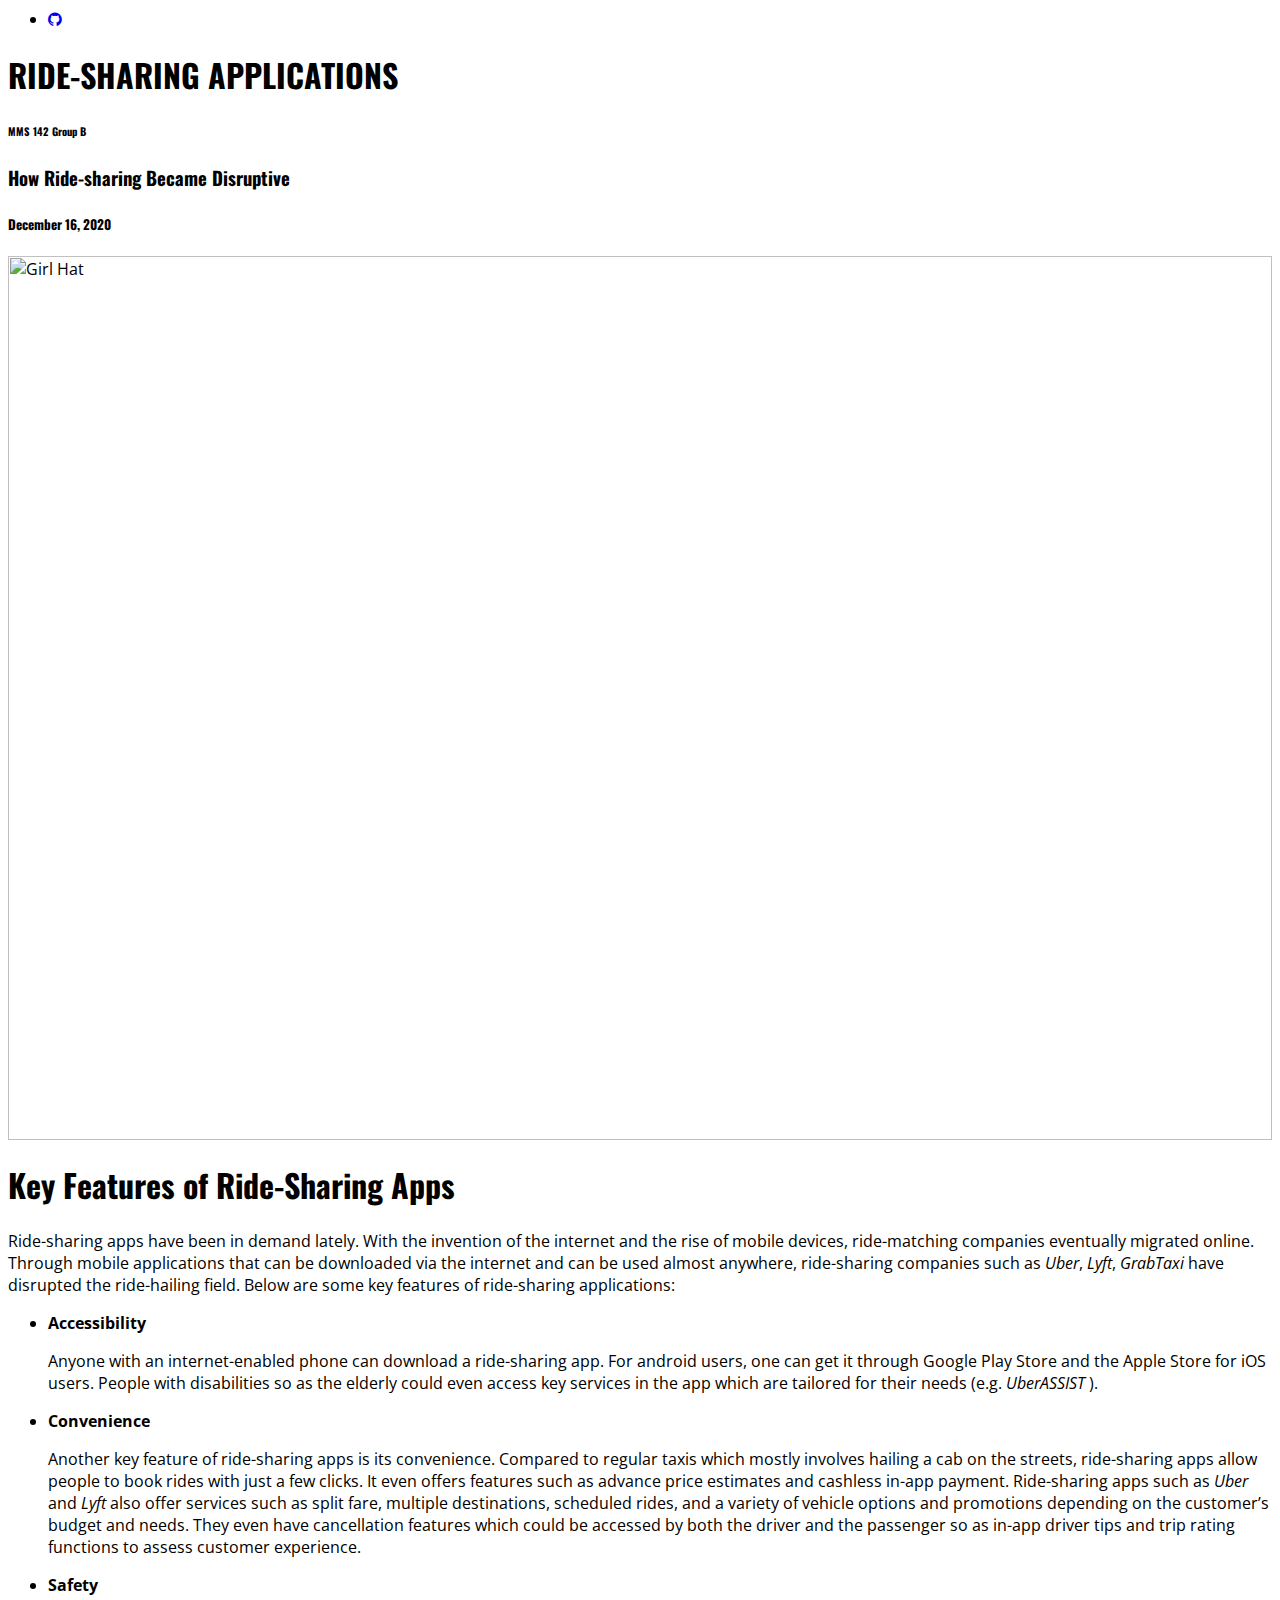
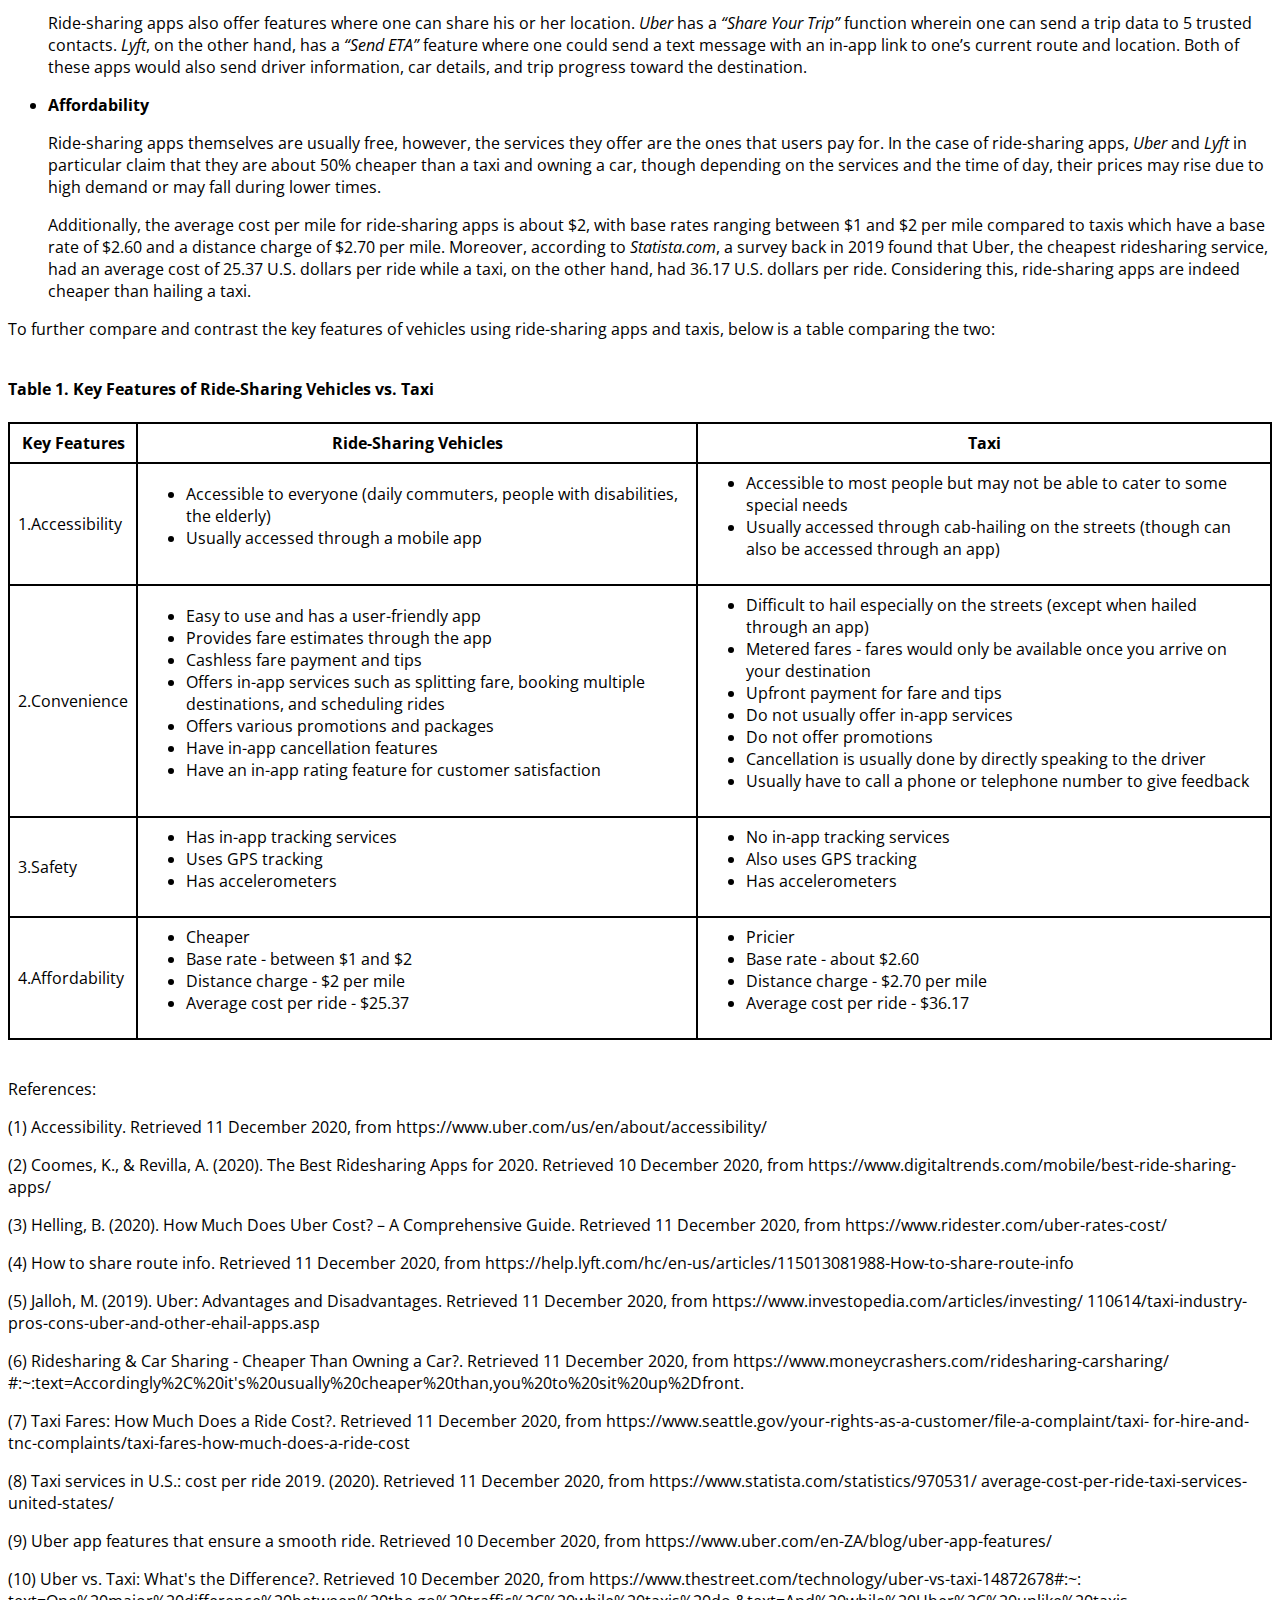
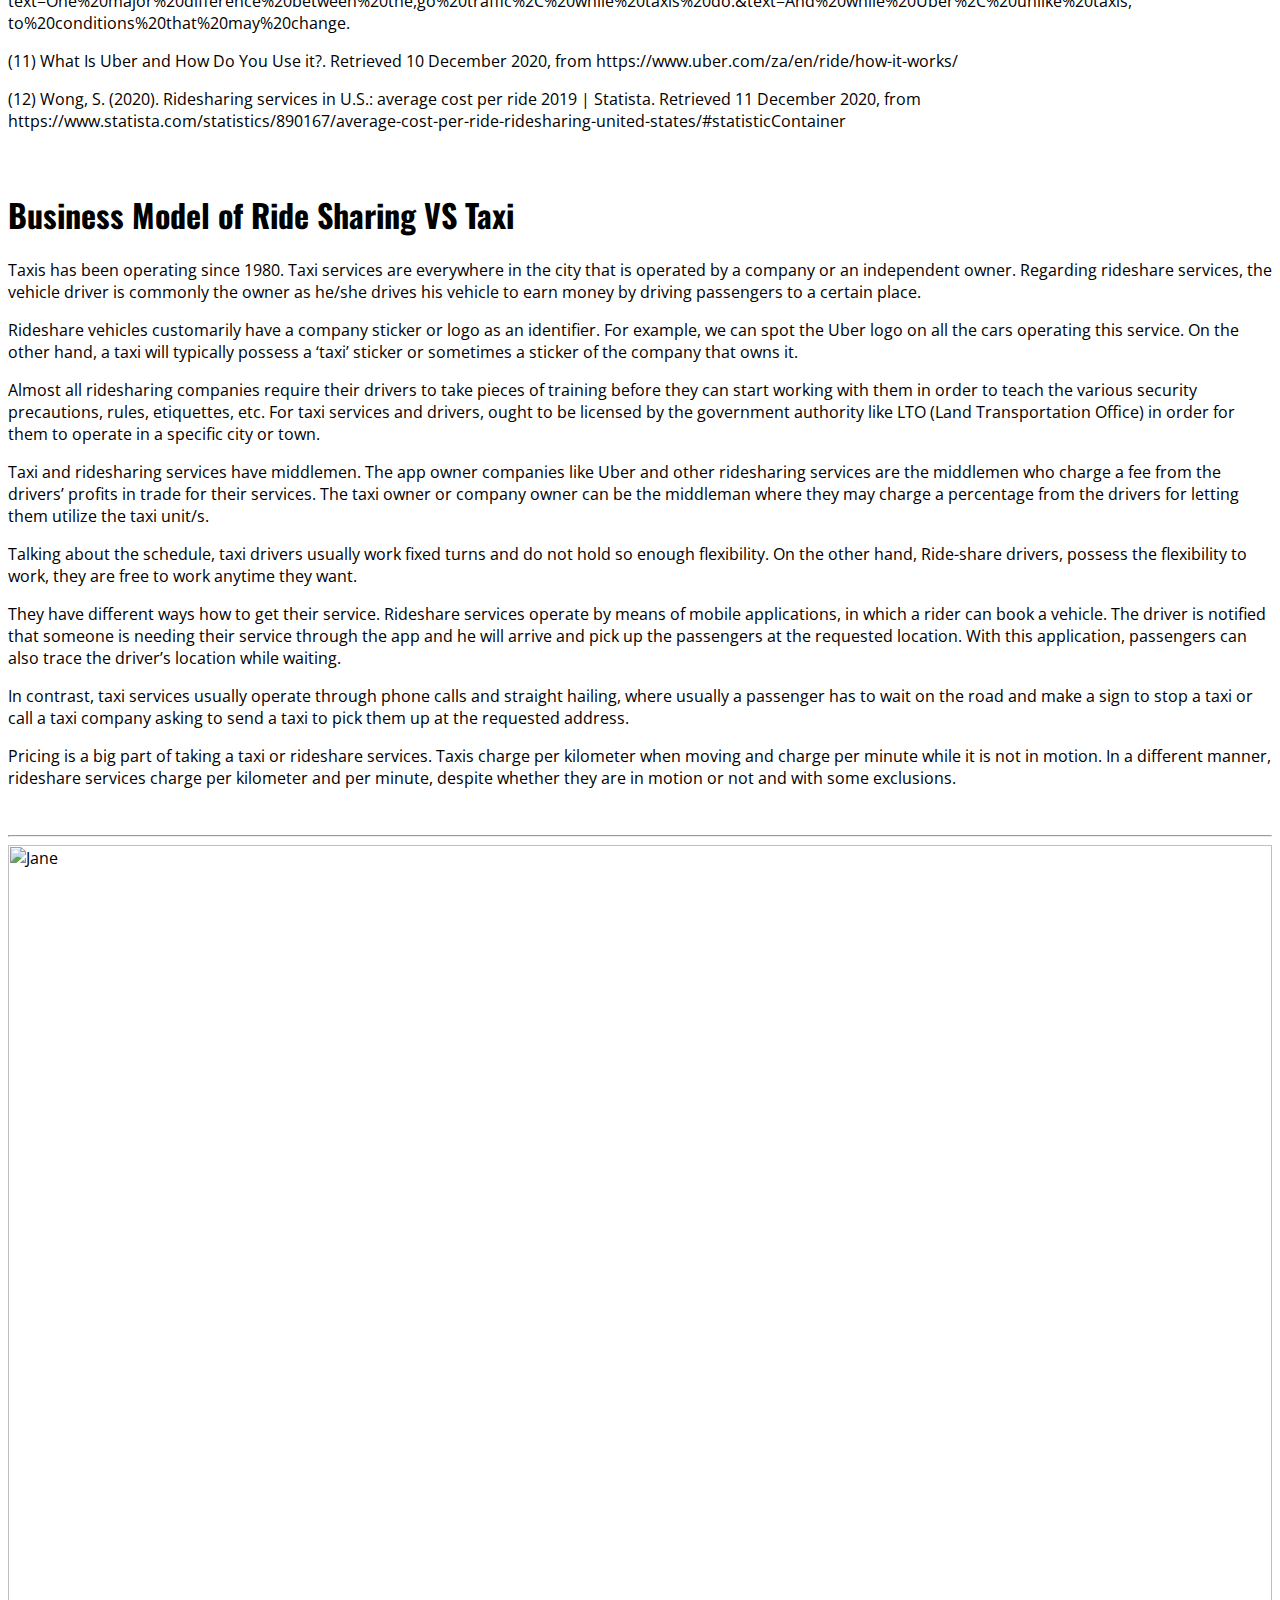
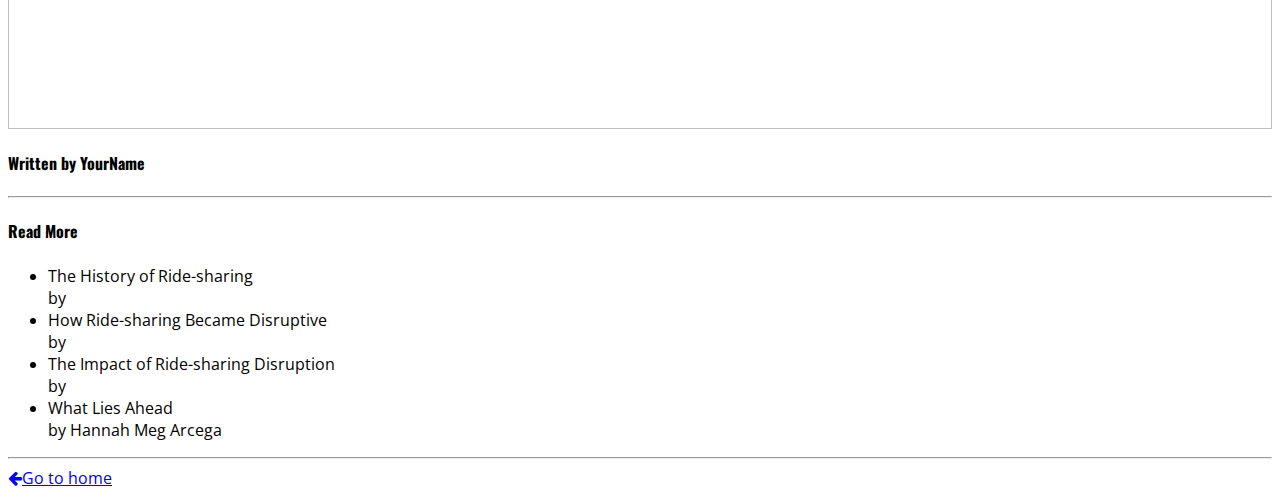
==== commit 4968d56f: "Update background.html" ====
--- a/background.html
+++ b/background.html
@@ -10,6 +10,8 @@
 <style>
 h1,h2,h3,h4,h5,h6 {font-family: "Oswald"}
 body {font-family: "Open Sans"}
+table, th, td { border: 2px solid black;border-collapse: collapse;}
+th, td {padding: 8px;}
 </style>
 </head>
 <body class="w3-light-grey">
@@ -45,9 +47,157 @@
 
         <div class="w3-justify">
           <img src="https://images.pexels.com/photos/5835262/pexels-photo-5835262.jpeg?cs=srgb&dl=pexels-tim-samuel-5835262.jpg&fm=jpg" alt="Girl Hat" style="width:100%" class="w3-padding-12">
+     
+ <!-- Start of Key Features -->      
+         <br>
+         <h1>Key Features of Ride-Sharing Apps</h1>
+          <p>Ride-sharing apps have been in demand lately. With the invention of the internet and the rise of mobile devices, ride-matching companies eventually migrated online. 
+             Through mobile applications that can be downloaded via the internet and can be used almost anywhere, ride-sharing companies such as <i>Uber</i>, <i>Lyft</i>, 
+             <i>GrabTaxi</i> have disrupted the ride-hailing field. Below are some key features of ride-sharing applications:</p>
+        
+          <ul>
+            <li><strong>Accessibility</strong></li>
+            <p>Anyone with an internet-enabled phone can download a ride-sharing app.  For android users, one can get it through Google Play Store and the Apple Store  for iOS users. 
+               People with disabilities so as the elderly could even access key services in the app which are tailored for their needs (e.g. <i>UberASSIST</i> ).</p>
+            <li><strong>Convenience</strong></li>
+            <p>Another key feature of ride-sharing apps is its convenience. Compared to regular taxis which mostly involves hailing a cab on the streets, ride-sharing apps allow people to 
+               book rides with just a few clicks. It even offers features such as advance price estimates and cashless in-app payment. Ride-sharing apps such as <i>Uber</i> and <i>Lyft</i> also offer services 
+               such as split fare, multiple destinations, scheduled rides, and a variety of vehicle options and promotions depending on the customer’s budget and needs. They even have cancellation 
+               features which could be accessed by both the driver and the passenger so as in-app driver tips and trip rating functions to assess customer experience.</p>
+            <li><strong>Safety</strong></li>
+            <p>Ride-sharing apps also offer features where one can share his or her location. <i>Uber</i> has a <i>“Share Your Trip”</i> function wherein one can send a trip data to 5 trusted contacts. <i>Lyft</i>, 
+               on the other hand, has a <i>“Send ETA”</i> feature where one could send a text message with an in-app link to one’s current route and location. Both of these apps would also send driver 
+               information, car details, and trip progress toward the destination.</p>
+            <li><strong>Affordability</strong></li>
+            <p>Ride-sharing apps themselves are usually free, however, the services they offer are the ones that users pay for. In the case of ride-sharing apps, <i>Uber</i> and <i>Lyft</i> in particular claim 
+               that they are about 50% cheaper than a taxi and owning a car, though depending on the services and the time of day, their prices may rise due to high demand or may fall during lower times.</p>
+            <p>Additionally, the average cost per mile for ride-sharing apps is about $2, with base rates ranging between $1 and $2 per mile compared to taxis which have a base rate of $2.60 and a distance 
+               charge of $2.70 per mile. Moreover, according to <i>Statista.com</i>, a survey back in 2019 found that Uber, the cheapest ridesharing service, had an average cost of 25.37 U.S. dollars per ride while 
+               a taxi, on the other hand, had 36.17 U.S. dollars per ride. Considering this, ride-sharing apps are indeed cheaper than hailing a taxi.</p>
+          </ul>  
+          
+          <p>To further compare and contrast the key features of vehicles using ride-sharing apps and taxis, below is a table comparing the two:<p/>
+          <br>
+          
+<!-- Table of Comparison of Key Features -->  
+          <caption><strong>Table 1. Key Features of Ride-Sharing Vehicles vs. Taxi</strong></caption>
+          <br>
+          <table class="center">
+            <br>
+            <tr>
+              <th> Key Features </th>
+              <th><center>Ride-Sharing Vehicles</center></th> 
+              <th><center>Taxi</center></th>
+            </tr>
+            <tr>
+              <td>1.Accessibility</td>
+              <td>
+               <ul>
+                <li>Accessible to everyone (daily commuters, people with disabilities, the elderly)</li>
+                <li>Usually accessed through a mobile app</li>
+               </ul>
+              </td>
+              <td>
+               <ul>
+                <li>Accessible to most people but may not be able to cater to some special needs</li>
+                <li>Usually accessed through cab-hailing on the streets (though can also be accessed through an app)</li>
+               </ul>
+              </td>
+            </tr>
+            <tr>
+              <td>2.Convenience</td>
+              <td>
+               <ul>
+                <li>Easy to use and has a user-friendly app</li>
+                <li>Provides fare estimates through the app</li>
+                <li>Cashless fare payment and tips</li>
+                <li>Offers in-app services such as splitting fare, booking multiple destinations, and scheduling rides</li>
+                <li>Offers various promotions and packages</li>
+                <li>Have in-app cancellation features</li>
+                <li>Have an in-app rating feature for customer satisfaction</li>
+               </ul>
+              </td>
+              <td>
+               <ul>
+                <li>Difficult to hail especially on the streets (except when hailed through an app)</li>
+                <li>Metered fares - fares would only be available once you arrive on your destination</li>
+                <li>Upfront payment for fare and tips</li>
+                <li>Do not usually offer in-app services</li>
+                <li>Do not offer promotions</li>
+                <li>Cancellation is usually done by directly speaking to the driver 		</li>
+                <li>Usually have to call a phone or telephone number to give feedback
+              </li>
+               </ul>
+              </td>
+            </tr>
+            <tr>
+              <td>3.Safety</td>
+              <td>
+               <ul>
+                <li>Has in-app tracking services</li>
+                <li>Uses GPS tracking</li>
+                <li>Has accelerometers</li>
+               </ul>
+              </td>
+              <td>
+               <ul>
+                <li>No in-app tracking services</li>
+                <li>Also uses GPS tracking</li>
+                <li>Has accelerometers</li>
+               </ul>
+              </td>
+            </tr>
+            <tr>
+              <td>4.Affordability</td>
+              <td>
+               <ul>
+                <li>Cheaper</li>
+                <li>Base rate - between $1 and $2</li>
+                <li>Distance charge - $2 per mile</li>
+                <li>Average cost per ride - $25.37</li>
+               </ul>
+              </td>
+              <td>
+               <ul>
+                <li>Pricier</li>
+                <li>Base rate - about $2.60</li>
+                <li>Distance charge - $2.70 per mile</li>
+                <li>Average cost per ride - $36.17</li>
+               </ul>
+              </td>
+            </tr>
+          </table>
+          <br>
+          
+ <!-- References for Key Features -->     
+          <p>References:</p>
+          <p> (1) Accessibility. Retrieved 11 December 2020, from https://www.uber.com/us/en/about/accessibility/</p>    
+          <p> (2) Coomes, K., & Revilla, A. (2020). The Best Ridesharing Apps for 2020. Retrieved 10 December 2020, 
+                  from https://www.digitaltrends.com/mobile/best-ride-sharing-apps/</p>
+          <p> (3) Helling, B. (2020). How Much Does Uber Cost? – A Comprehensive Guide. Retrieved 11 December 2020, from https://www.ridester.com/uber-rates-cost/</p>
+          <p> (4) How to share route info. Retrieved 11 December 2020, from https://help.lyft.com/hc/en-us/articles/115013081988-How-to-share-route-info</p>
+          <p> (5) Jalloh, M. (2019). Uber: Advantages and Disadvantages. Retrieved 11 December 2020, from https://www.investopedia.com/articles/investing/
+                  110614/taxi-industry-pros-cons-uber-and-other-ehail-apps.asp</p>
+          <p> (6) Ridesharing & Car Sharing - Cheaper Than Owning a Car?. Retrieved 11 December 2020, from https://www.moneycrashers.com/ridesharing-carsharing/
+                  #:~:text=Accordingly%2C%20it's%20usually%20cheaper%20than,you%20to%20sit%20up%2Dfront.</p>
+          <p> (7) Taxi Fares: How Much Does a Ride Cost?. Retrieved 11 December 2020, from https://www.seattle.gov/your-rights-as-a-customer/file-a-complaint/taxi-
+                  for-hire-and-tnc-complaints/taxi-fares-how-much-does-a-ride-cost</p>
+          <p> (8) Taxi services in U.S.: cost per ride 2019. (2020). Retrieved 11 December 2020, from https://www.statista.com/statistics/970531/
+                  average-cost-per-ride-taxi-services-united-states/</p>
+          <p> (9) Uber app features that ensure a smooth ride. Retrieved 10 December 2020, from https://www.uber.com/en-ZA/blog/uber-app-features/</p>
+          <p> (10) Uber vs. Taxi: What's the Difference?. Retrieved 10 December 2020, from https://www.thestreet.com/technology/uber-vs-taxi-14872678#:~:
+                   text=One%20major%20difference%20between%20the,go%20traffic%2C%20while%20taxis%20do.&text=And%20while%20Uber%2C%20unlike%20taxis,
+                   to%20conditions%20that%20may%20change.</p>
+          <p> (11) What Is Uber and How Do You Use it?. Retrieved 10 December 2020, from https://www.uber.com/za/en/ride/how-it-works/</p>
+          <p> (12) Wong, S. (2020). Ridesharing services in U.S.: average cost per ride 2019 | Statista. Retrieved 11 December 2020, 
+                   from https://www.statista.com/statistics/890167/average-cost-per-ride-ridesharing-united-states/#statisticContainer</p>
+          <br>
+ <!-- End of Key Features -->  
+          
+ <!-- Start of Business Model -->   
           <h1>Business Model of Ride Sharing VS Taxi</h1>
           <p> Taxis has been operating since 1980. Taxi services are everywhere in the city that is operated by a company or an independent owner. Regarding rideshare services, the vehicle driver is commonly the owner as he/she drives his vehicle to earn money by driving passengers to a certain place.  
-</p>
+ </p>
           <p>Rideshare vehicles customarily have a company sticker or logo as an identifier. For example, we can spot the Uber logo on all the cars operating this service. On the other hand, a taxi will typically possess a ‘taxi’ sticker or sometimes a sticker of the company that owns it. 
  </p>
 
@@ -65,7 +215,7 @@
  </p>
           <p>Pricing is a big part of taking a taxi or rideshare services. Taxis charge per kilometer when moving and charge per minute while it is not in motion. In a different manner, rideshare services charge per kilometer and per minute, despite whether they are in motion or not and with some exclusions.
  </p>
-
+ <br>
           <div class="w3-row w3-padding-bottom" id="demo1" style="display:none">
             <hr>
               <div class="w3-col l2 m3">
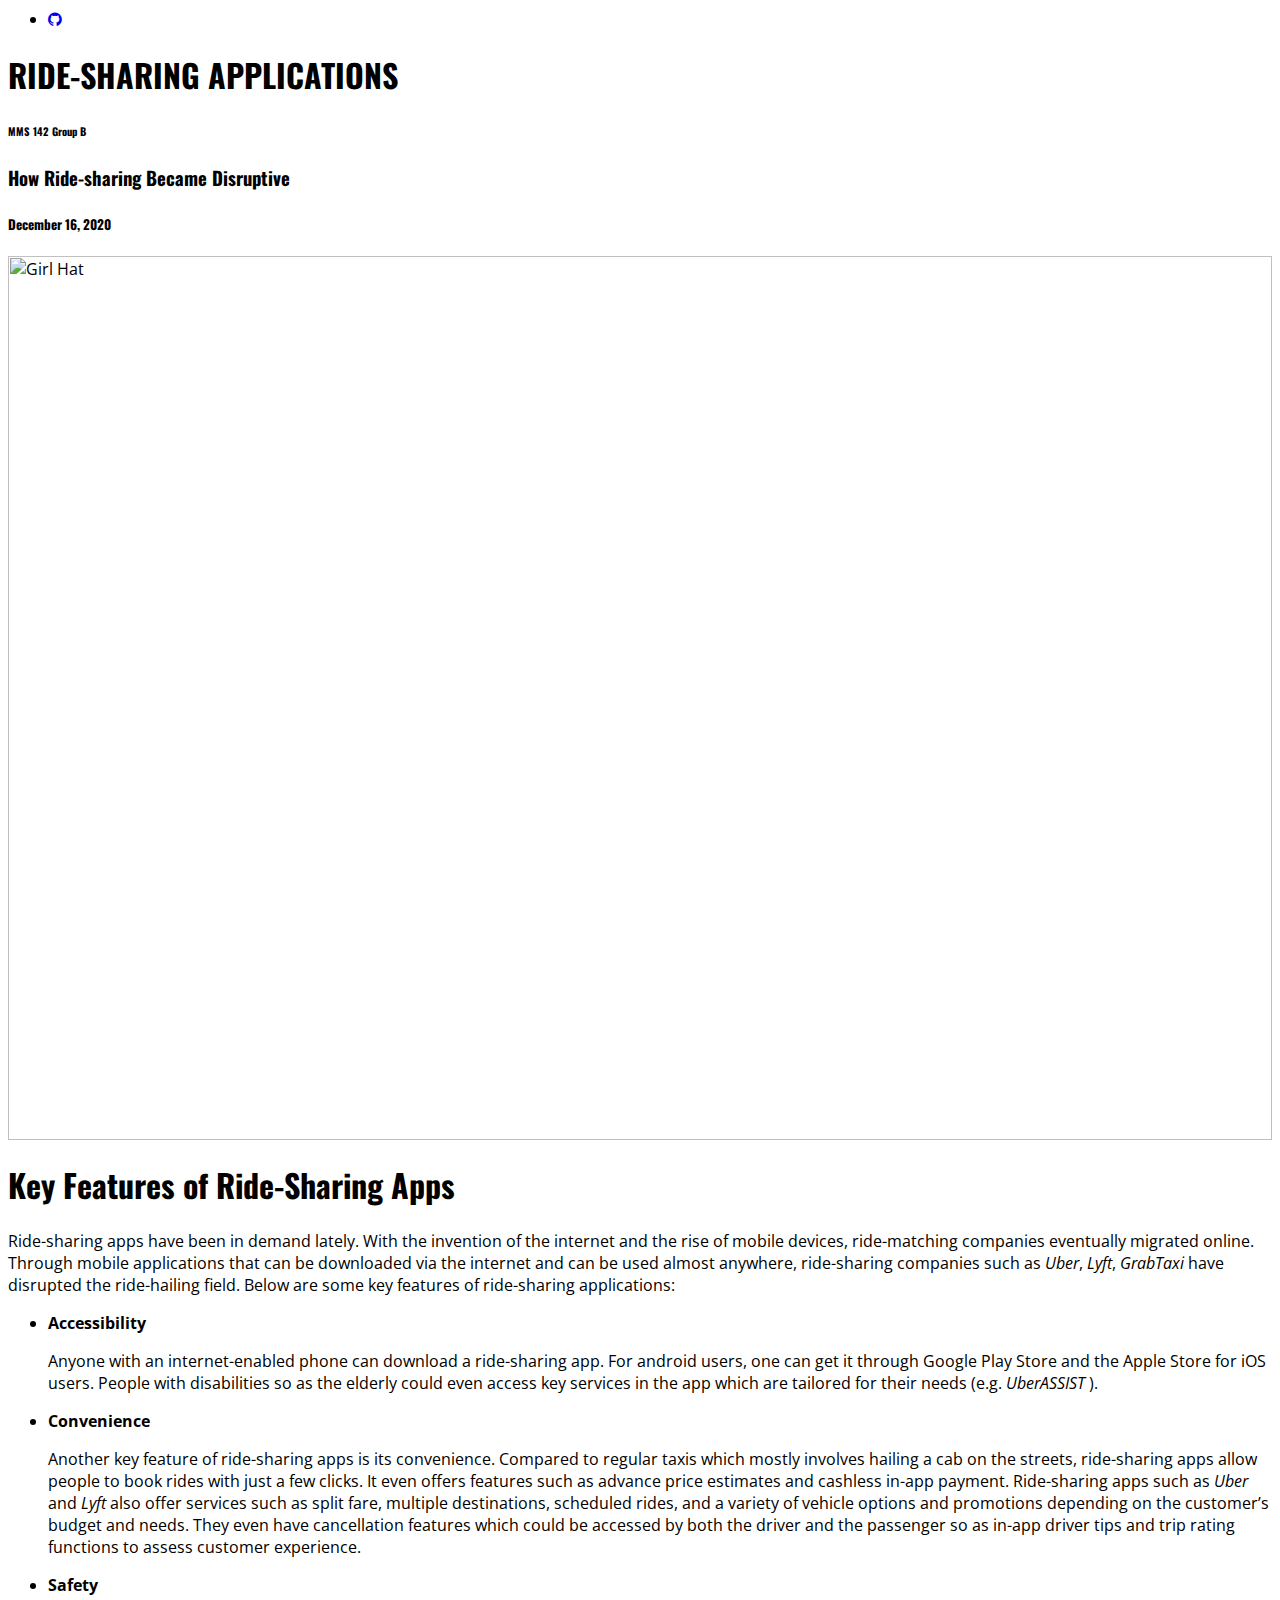
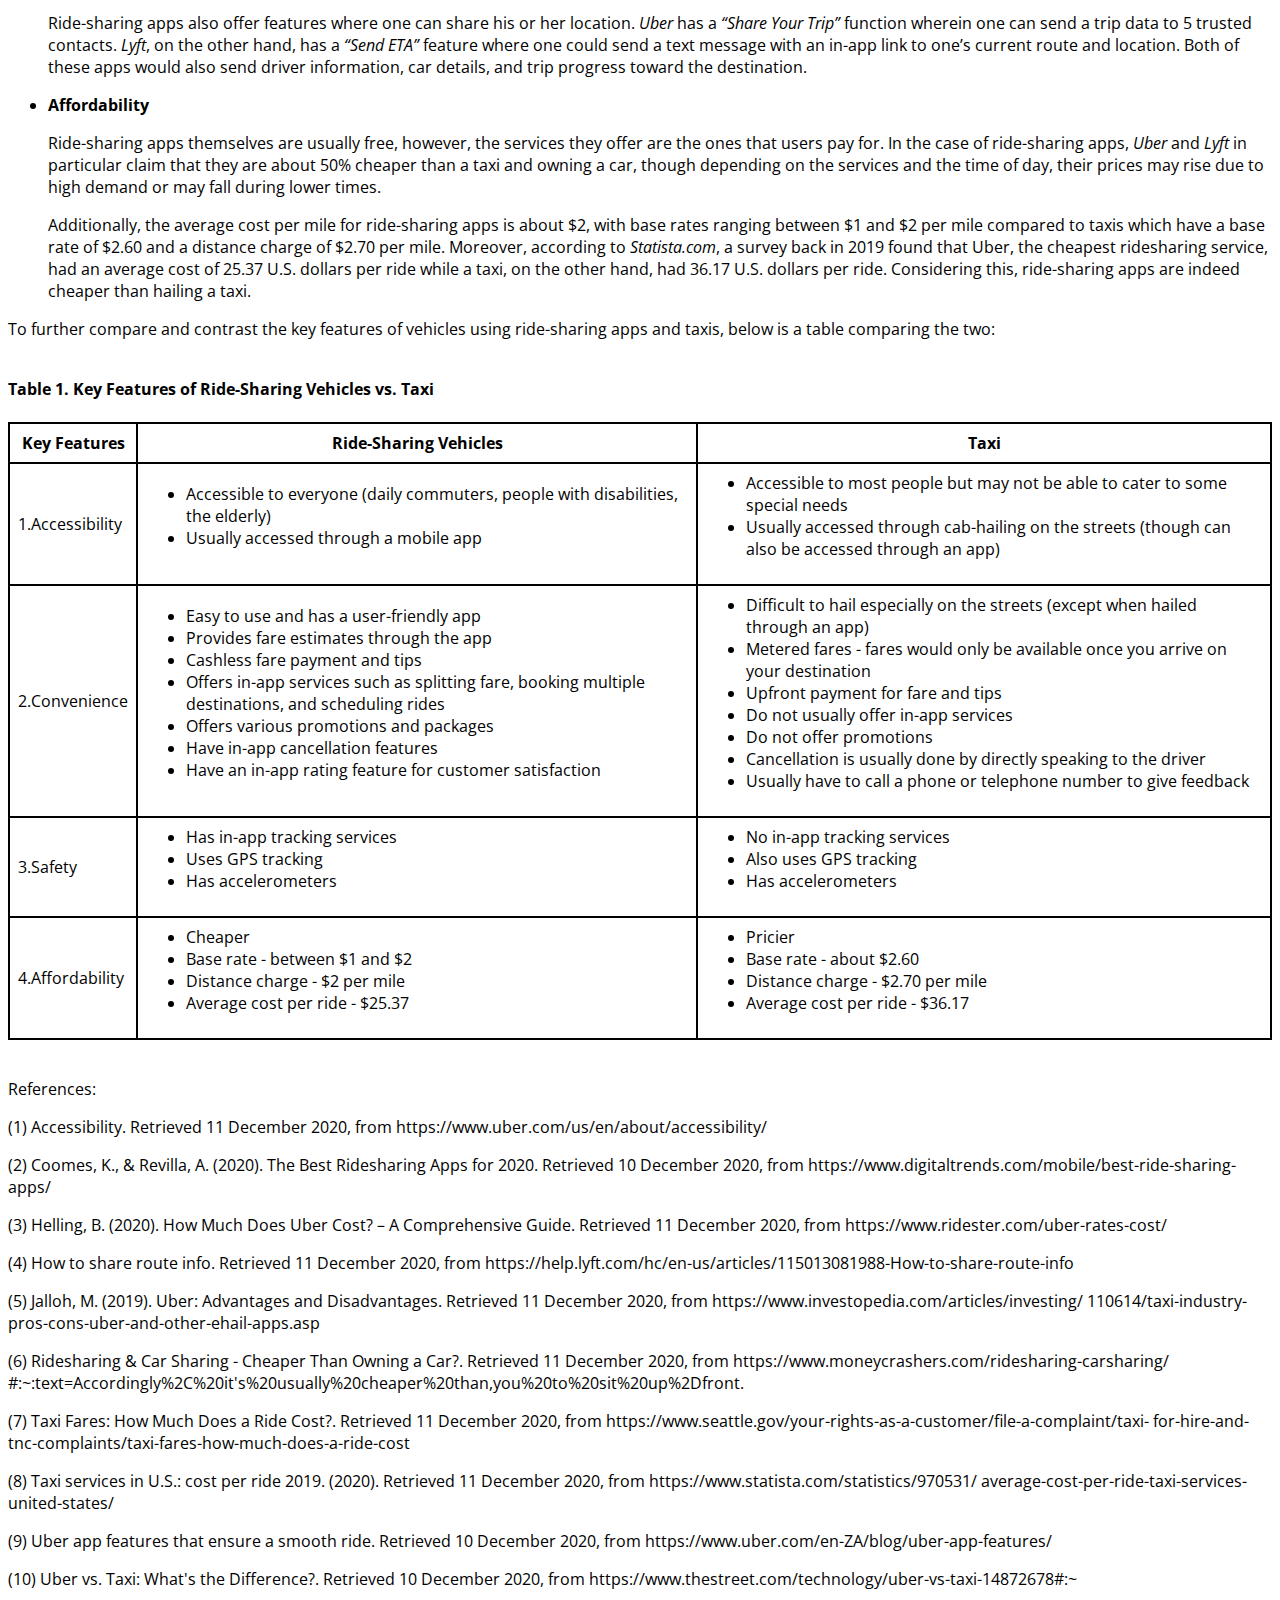
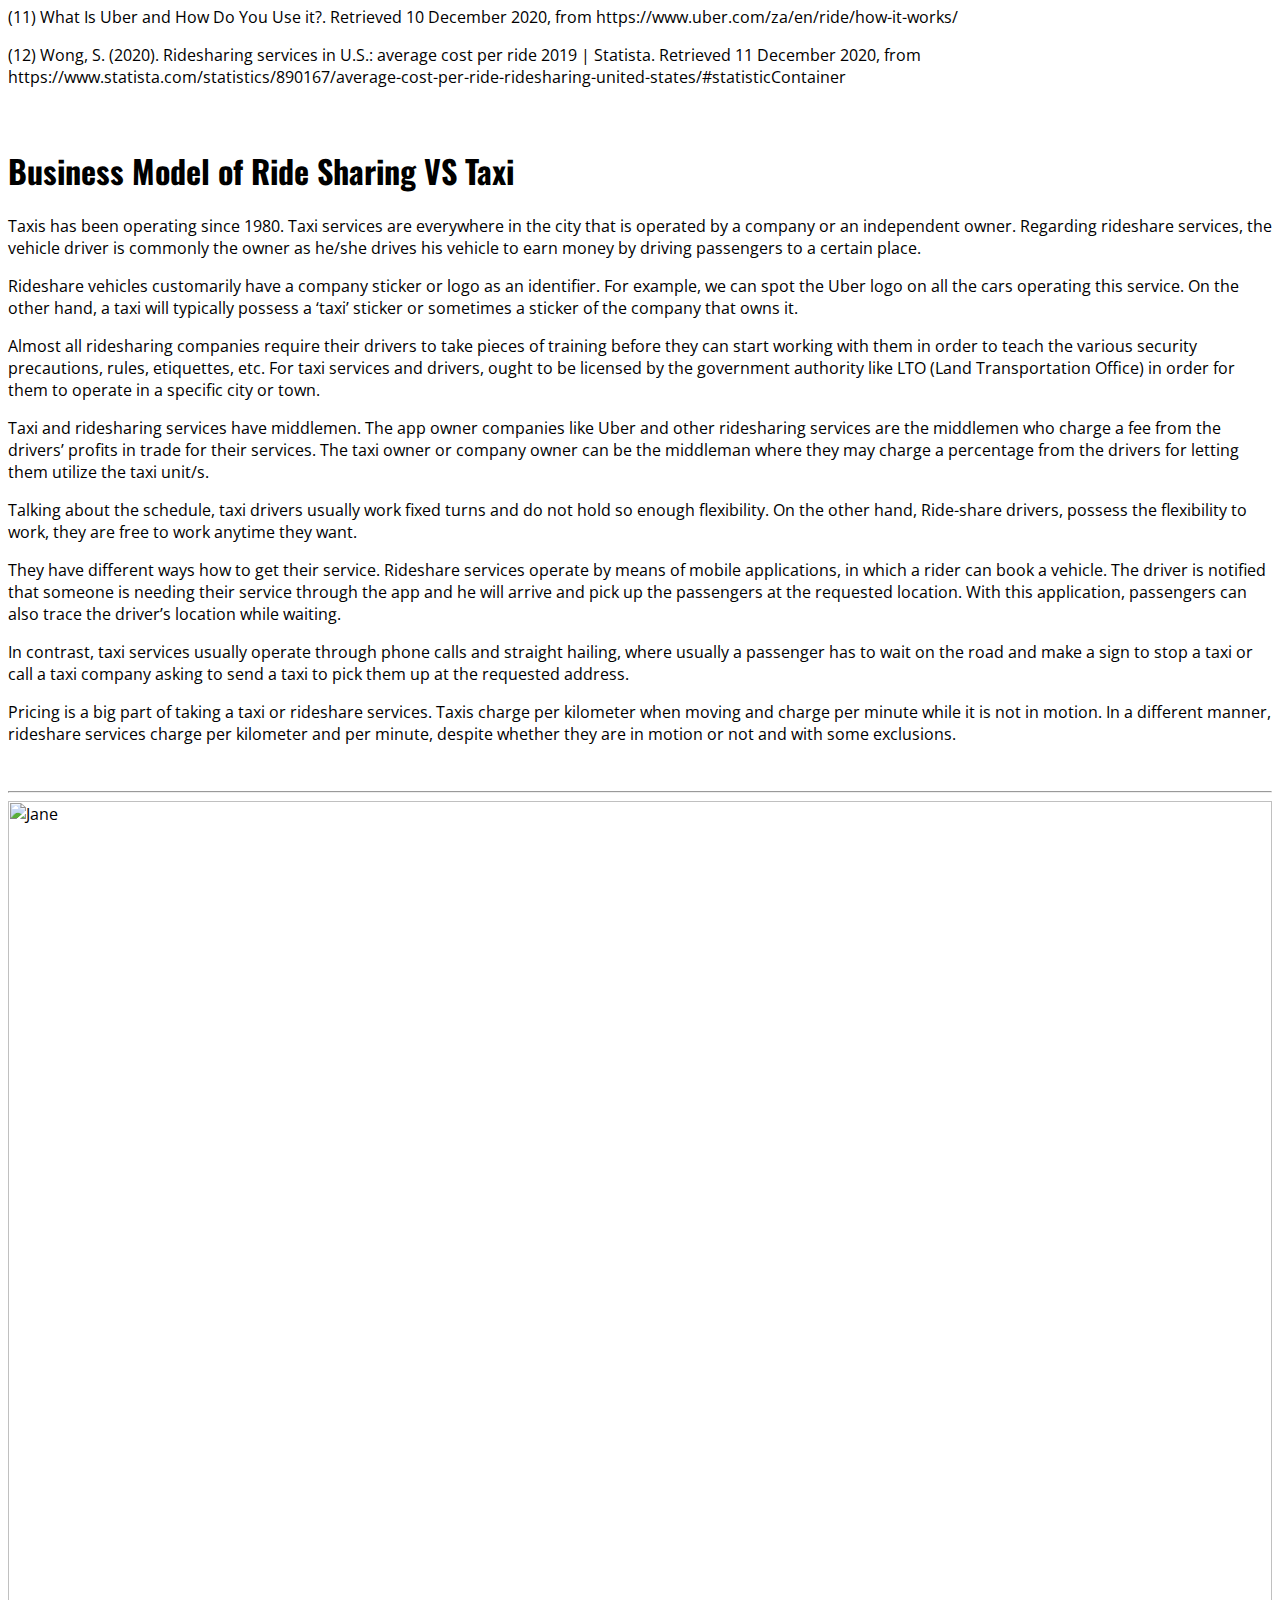
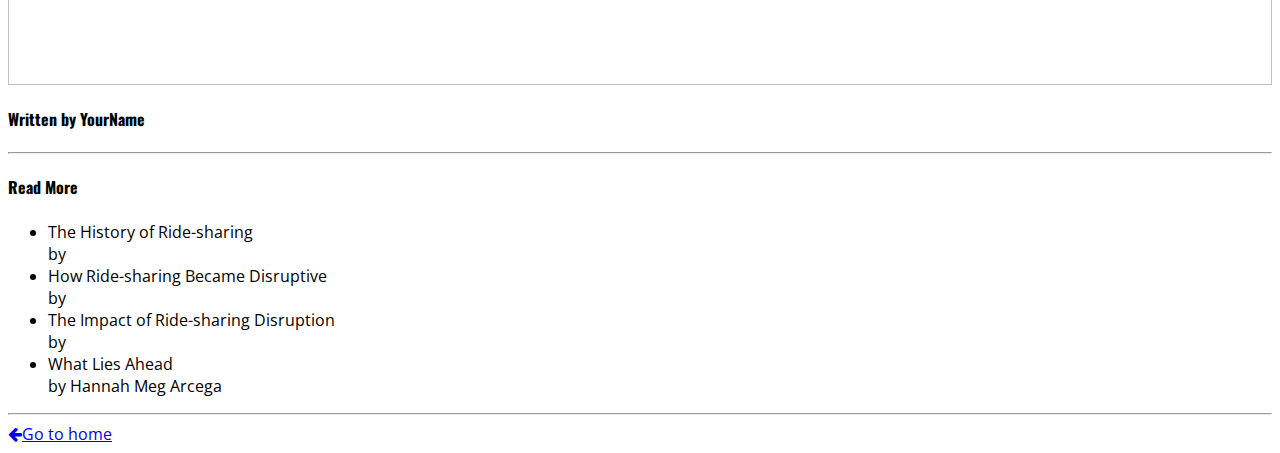
==== commit 7e6cda63: "Update background.html" ====
--- a/background.html
+++ b/background.html
@@ -185,9 +185,7 @@
           <p> (8) Taxi services in U.S.: cost per ride 2019. (2020). Retrieved 11 December 2020, from https://www.statista.com/statistics/970531/
                   average-cost-per-ride-taxi-services-united-states/</p>
           <p> (9) Uber app features that ensure a smooth ride. Retrieved 10 December 2020, from https://www.uber.com/en-ZA/blog/uber-app-features/</p>
-          <p> (10) Uber vs. Taxi: What's the Difference?. Retrieved 10 December 2020, from https://www.thestreet.com/technology/uber-vs-taxi-14872678#:~:
-                   text=One%20major%20difference%20between%20the,go%20traffic%2C%20while%20taxis%20do.&text=And%20while%20Uber%2C%20unlike%20taxis,
-                   to%20conditions%20that%20may%20change.</p>
+          <p> (10) Uber vs. Taxi: What's the Difference?. Retrieved 10 December 2020, from https://www.thestreet.com/technology/uber-vs-taxi-14872678#:~
           <p> (11) What Is Uber and How Do You Use it?. Retrieved 10 December 2020, from https://www.uber.com/za/en/ride/how-it-works/</p>
           <p> (12) Wong, S. (2020). Ridesharing services in U.S.: average cost per ride 2019 | Statista. Retrieved 11 December 2020, 
                    from https://www.statista.com/statistics/890167/average-cost-per-ride-ridesharing-united-states/#statisticContainer</p>
@@ -216,6 +214,8 @@
           <p>Pricing is a big part of taking a taxi or rideshare services. Taxis charge per kilometer when moving and charge per minute while it is not in motion. In a different manner, rideshare services charge per kilometer and per minute, despite whether they are in motion or not and with some exclusions.
  </p>
  <br>
+ <!-- End of Business Model -->  
+          
           <div class="w3-row w3-padding-bottom" id="demo1" style="display:none">
             <hr>
               <div class="w3-col l2 m3">
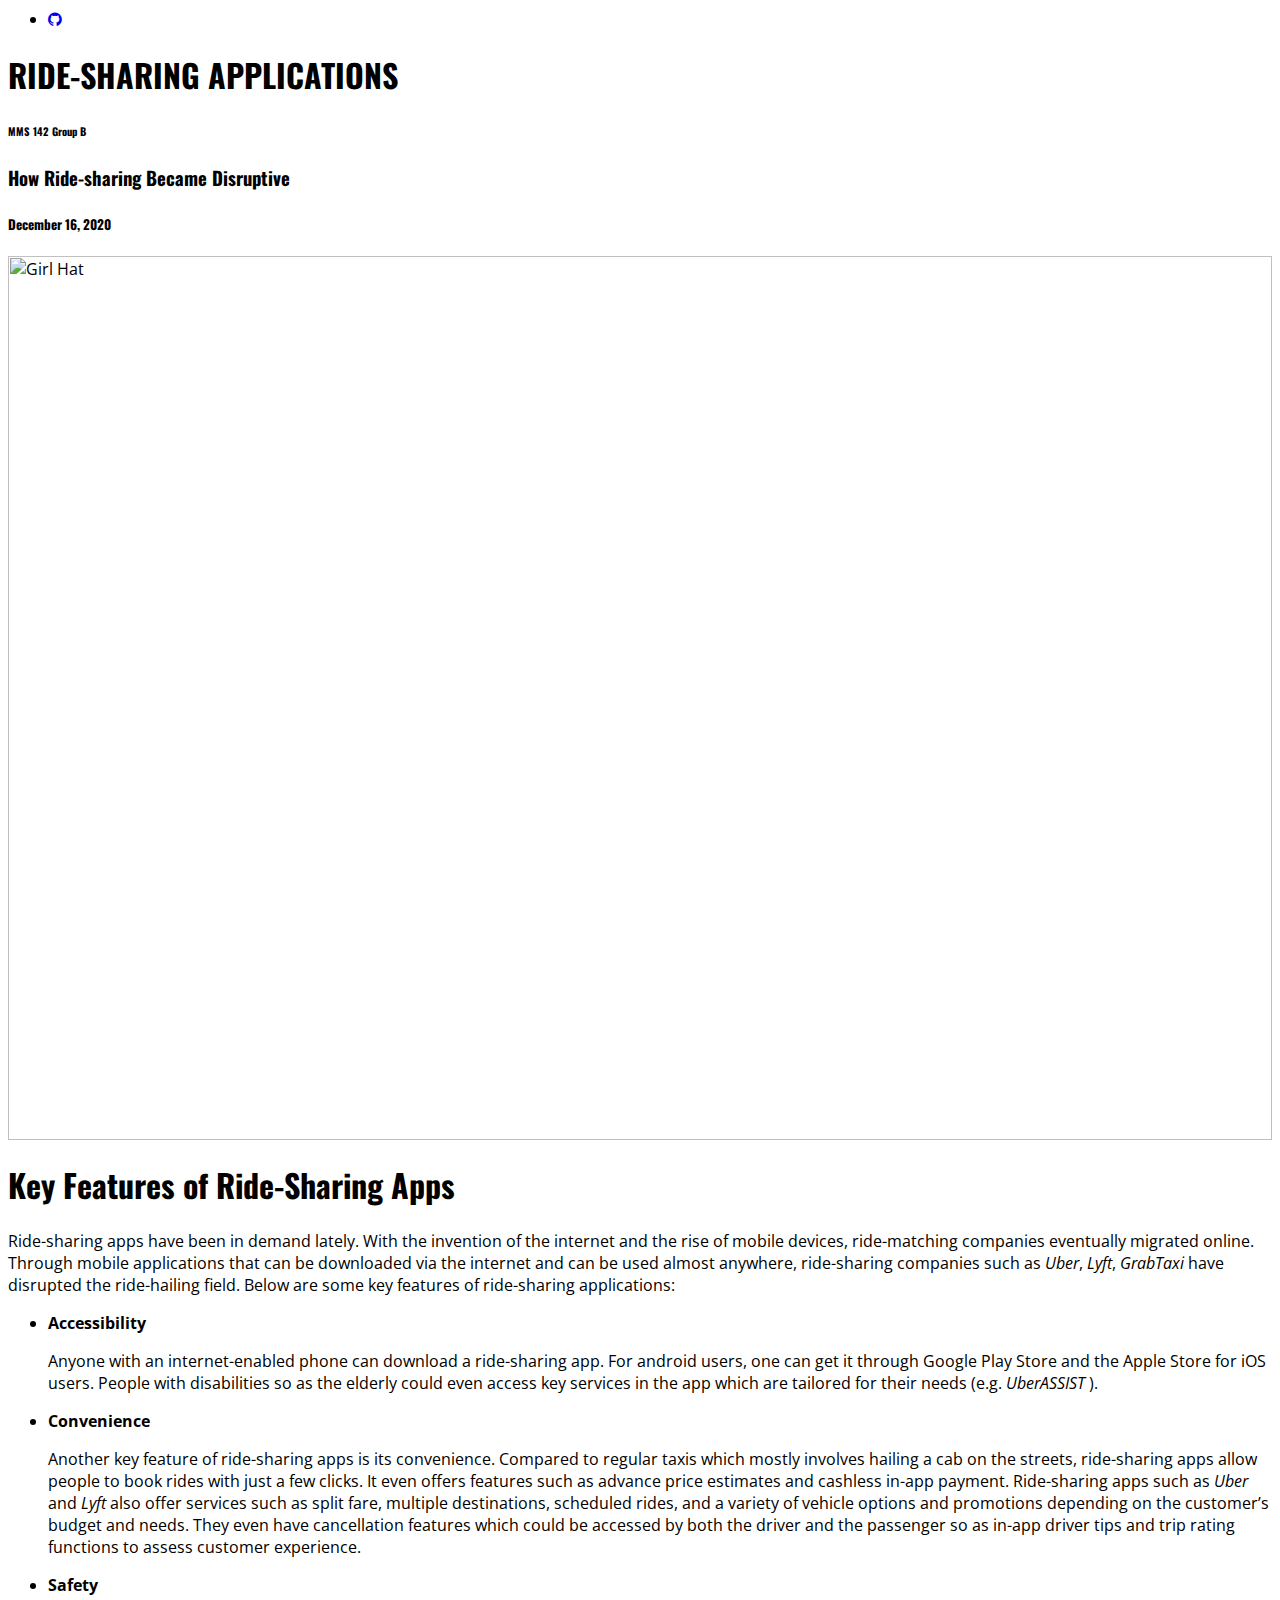
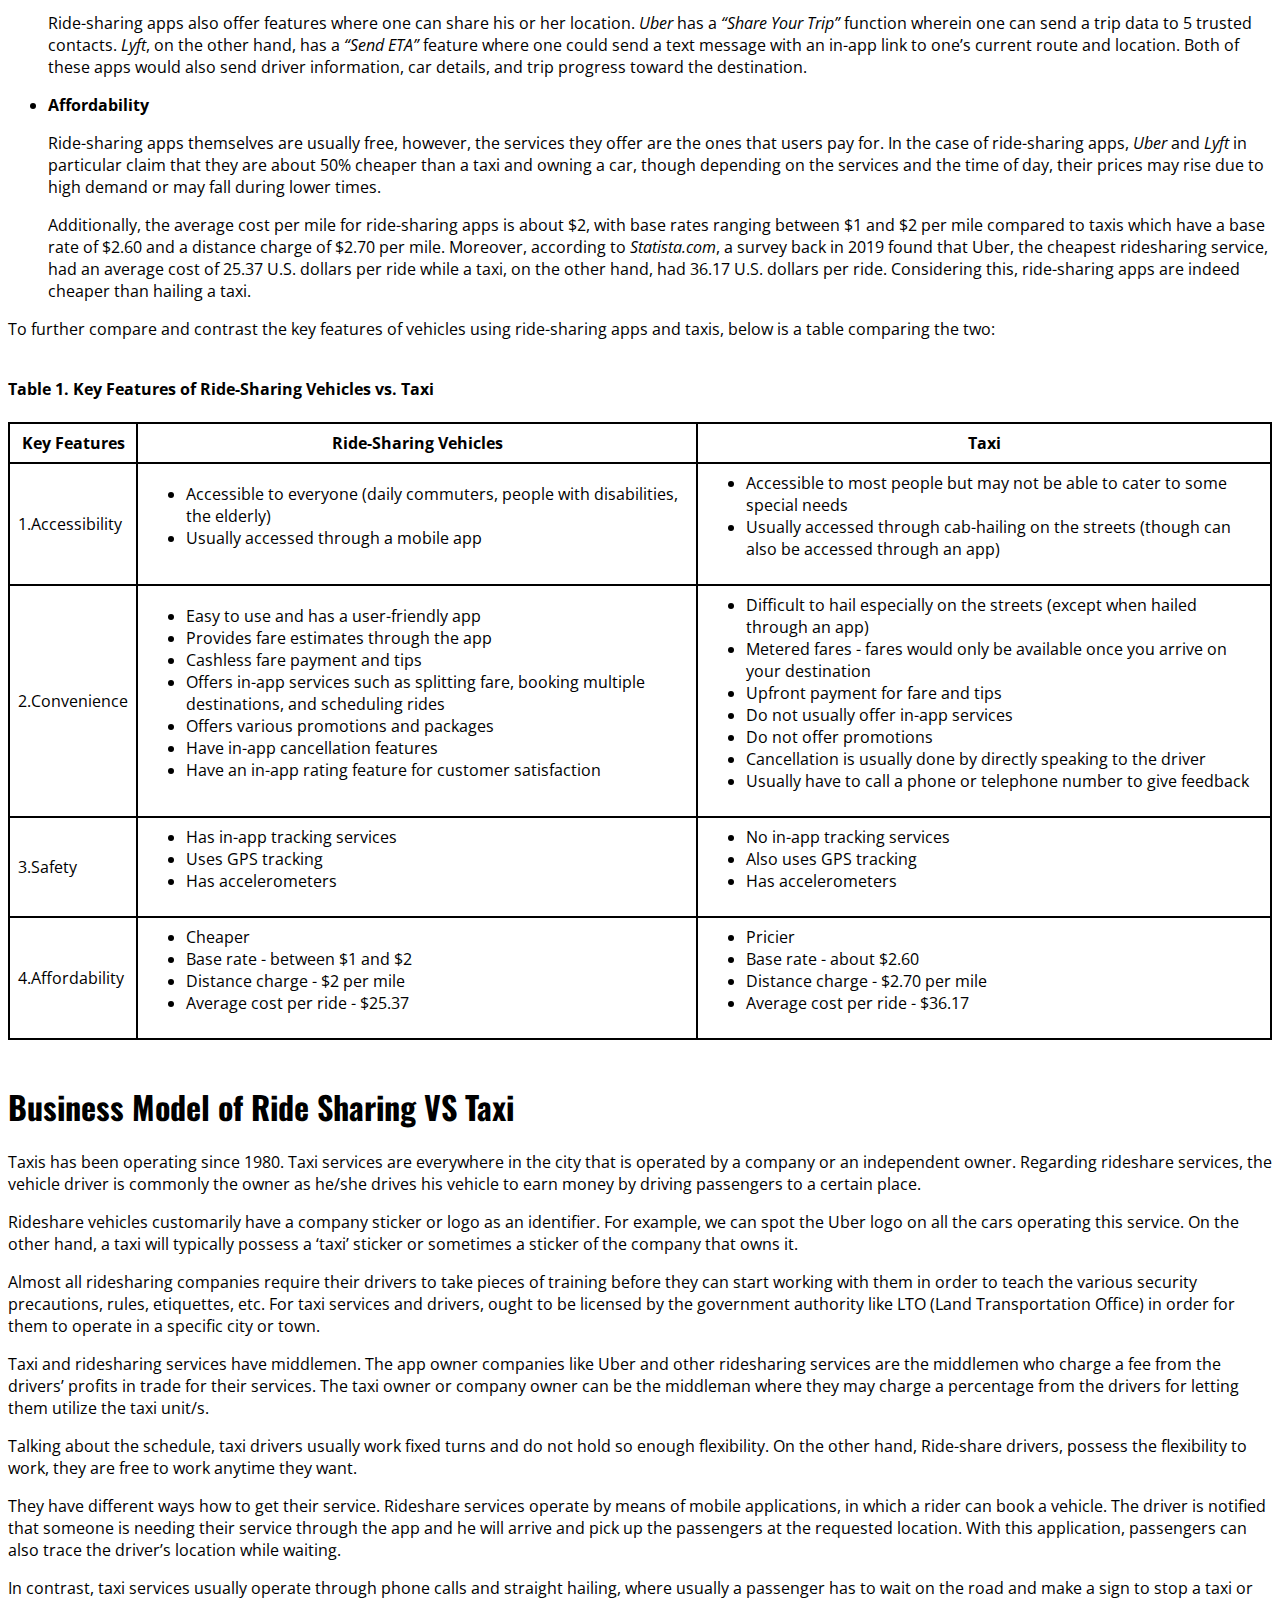
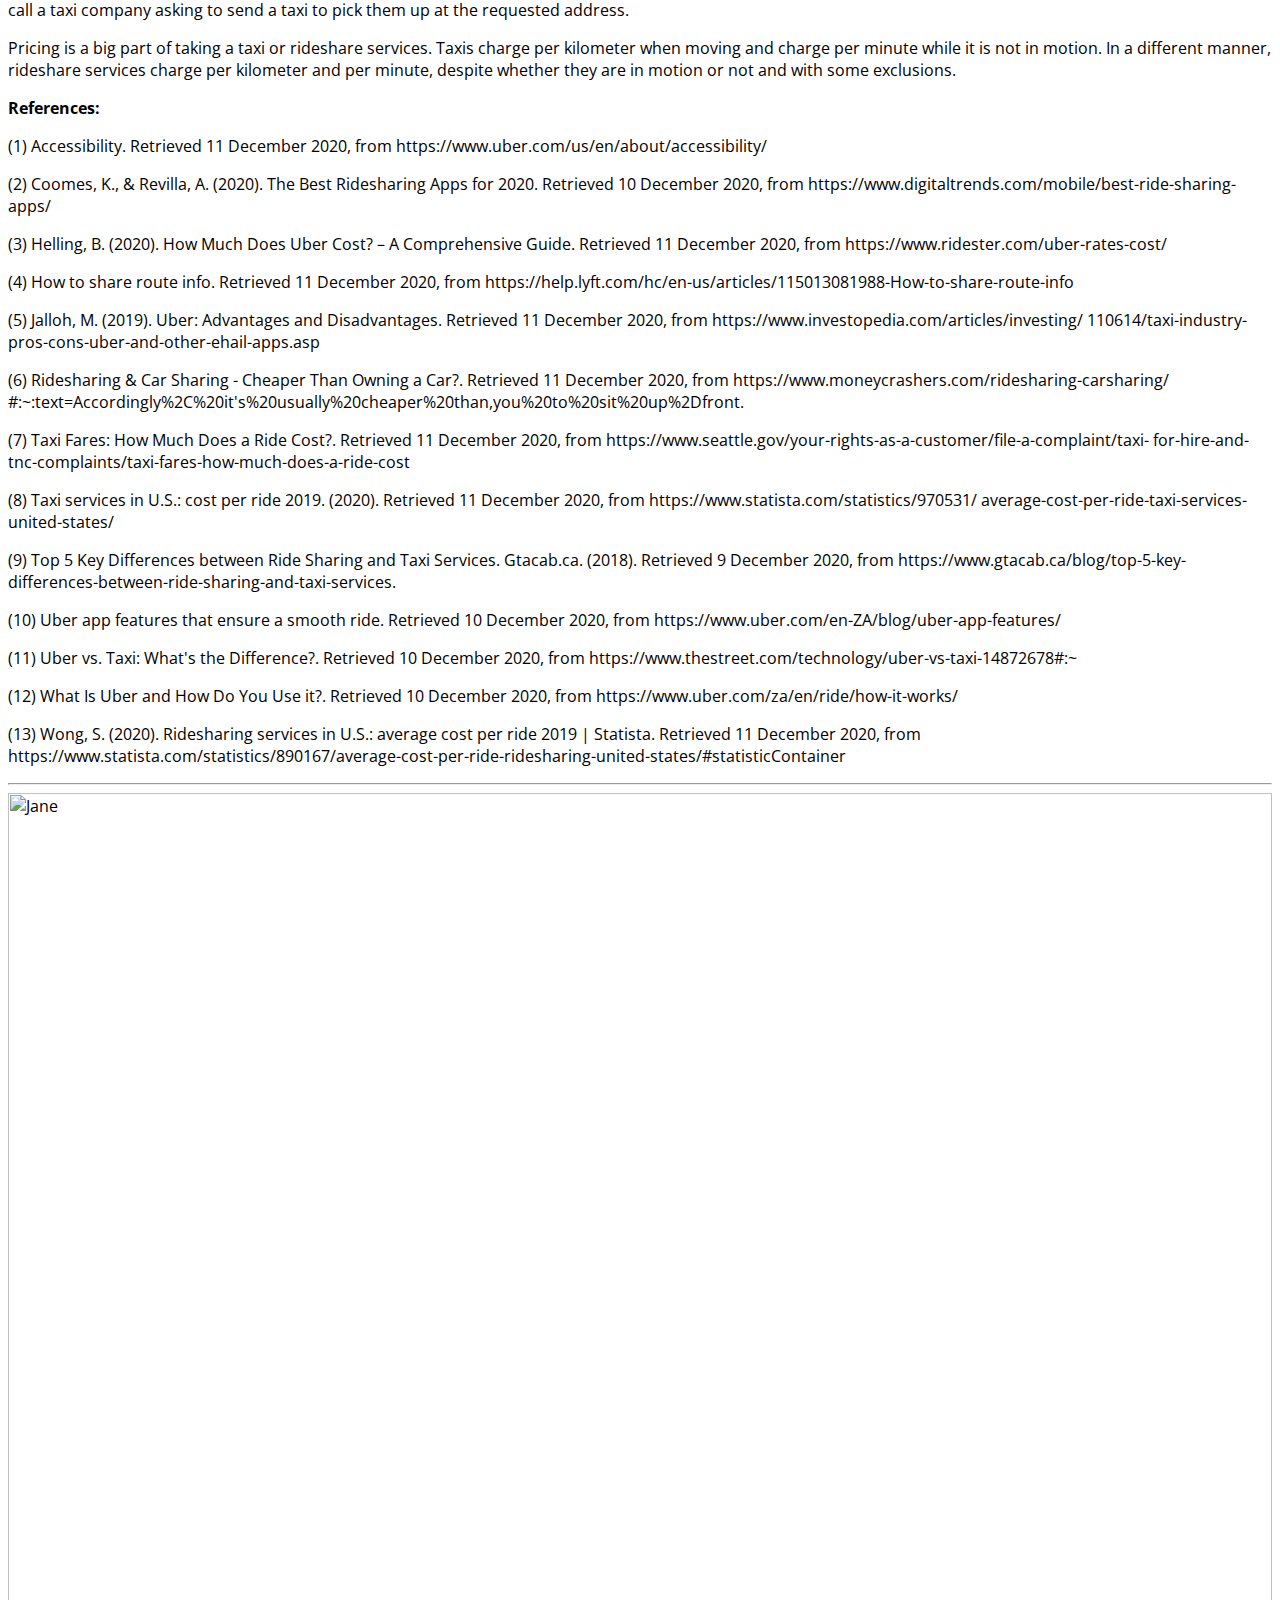
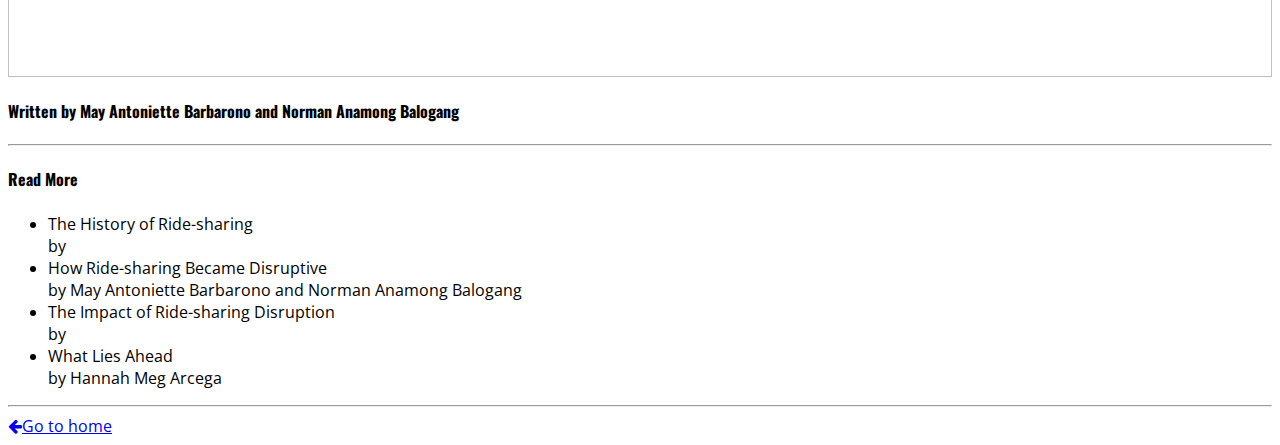
==== commit 3a2567de: "Update background.html" ====
--- a/background.html
+++ b/background.html
@@ -47,7 +47,7 @@
 
         <div class="w3-justify">
           <img src="https://images.pexels.com/photos/5835262/pexels-photo-5835262.jpeg?cs=srgb&dl=pexels-tim-samuel-5835262.jpg&fm=jpg" alt="Girl Hat" style="width:100%" class="w3-padding-12">
-     
+
  <!-- Start of Key Features -->      
          <br>
          <h1>Key Features of Ride-Sharing Apps</h1>
@@ -168,9 +168,33 @@
             </tr>
           </table>
           <br>
+ <!-- End of Key Features -->  
           
- <!-- References for Key Features -->     
-          <p>References:</p>
+ <!-- Start of Business Model -->           
+          <h1>Business Model of Ride Sharing VS Taxi</h1>
+          <p> Taxis has been operating since 1980. Taxi services are everywhere in the city that is operated by a company or an independent owner. Regarding rideshare services, the vehicle driver is commonly the owner as he/she drives his vehicle to earn money by driving passengers to a certain place.  
+</p>
+          <p>Rideshare vehicles customarily have a company sticker or logo as an identifier. For example, we can spot the Uber logo on all the cars operating this service. On the other hand, a taxi will typically possess a ‘taxi’ sticker or sometimes a sticker of the company that owns it. 
+ </p>
+
+          <p>Almost all ridesharing companies require their drivers to take pieces of training before they can start working with them in order to teach the various security precautions, rules, etiquettes, etc. For taxi services and drivers, ought to be licensed by the government authority like LTO (Land Transportation Office) in order for them to operate in a specific city or town.
+ </p>
+          <p>Taxi and ridesharing services have middlemen. The app owner companies like Uber and other ridesharing services are the middlemen who charge a fee from the drivers’ profits in trade for their services. The taxi owner or company owner can be the middleman where they may charge a percentage from the drivers for letting them utilize the taxi unit/s.
+ </p>
+          <p>Talking about the schedule, taxi drivers usually work fixed turns and do not hold so enough flexibility. On the other hand, Ride-share drivers, possess the flexibility to work, they are free to work anytime they want.
+ </p>   
+          <p>They have different ways how to get their service. Rideshare services operate by means of mobile applications, in which a rider can book a vehicle. The driver is notified that someone is needing their service through the app and he will arrive and pick up the passengers at the requested location. With this application, passengers can also trace the driver’s location while waiting.
+
+ </p>
+          <p>In contrast, taxi services usually operate through phone calls and straight hailing, where usually a passenger has to wait on the road and make a sign to stop a taxi or call a taxi company asking to send a taxi to pick them up at the requested address.
+
+ </p>
+          <p>Pricing is a big part of taking a taxi or rideshare services. Taxis charge per kilometer when moving and charge per minute while it is not in motion. In a different manner, rideshare services charge per kilometer and per minute, despite whether they are in motion or not and with some exclusions.
+ </p>
+ <!-- End of Business Model -->  
+          
+ <!-- Combined References for Key Features and Business Model -->     
+          <p><strong>References:</strong></p>
           <p> (1) Accessibility. Retrieved 11 December 2020, from https://www.uber.com/us/en/about/accessibility/</p>    
           <p> (2) Coomes, K., & Revilla, A. (2020). The Best Ridesharing Apps for 2020. Retrieved 10 December 2020, 
                   from https://www.digitaltrends.com/mobile/best-ride-sharing-apps/</p>
@@ -184,38 +208,15 @@
                   for-hire-and-tnc-complaints/taxi-fares-how-much-does-a-ride-cost</p>
           <p> (8) Taxi services in U.S.: cost per ride 2019. (2020). Retrieved 11 December 2020, from https://www.statista.com/statistics/970531/
                   average-cost-per-ride-taxi-services-united-states/</p>
-          <p> (9) Uber app features that ensure a smooth ride. Retrieved 10 December 2020, from https://www.uber.com/en-ZA/blog/uber-app-features/</p>
-          <p> (10) Uber vs. Taxi: What's the Difference?. Retrieved 10 December 2020, from https://www.thestreet.com/technology/uber-vs-taxi-14872678#:~
-          <p> (11) What Is Uber and How Do You Use it?. Retrieved 10 December 2020, from https://www.uber.com/za/en/ride/how-it-works/</p>
-          <p> (12) Wong, S. (2020). Ridesharing services in U.S.: average cost per ride 2019 | Statista. Retrieved 11 December 2020, 
+          <p> (9) Top 5 Key Differences between Ride Sharing and Taxi Services. Gtacab.ca. (2018). 
+                  Retrieved 9 December 2020, from https://www.gtacab.ca/blog/top-5-key-differences-between-ride-sharing-and-taxi-services.
+          <p> (10) Uber app features that ensure a smooth ride. Retrieved 10 December 2020, from https://www.uber.com/en-ZA/blog/uber-app-features/</p>
+          <p> (11) Uber vs. Taxi: What's the Difference?. Retrieved 10 December 2020, from https://www.thestreet.com/technology/uber-vs-taxi-14872678#:~
+          <p> (12) What Is Uber and How Do You Use it?. Retrieved 10 December 2020, from https://www.uber.com/za/en/ride/how-it-works/</p>
+          <p> (13) Wong, S. (2020). Ridesharing services in U.S.: average cost per ride 2019 | Statista. Retrieved 11 December 2020, 
                    from https://www.statista.com/statistics/890167/average-cost-per-ride-ridesharing-united-states/#statisticContainer</p>
-          <br>
- <!-- End of Key Features -->  
-          
- <!-- Start of Business Model -->   
-          <h1>Business Model of Ride Sharing VS Taxi</h1>
-          <p> Taxis has been operating since 1980. Taxi services are everywhere in the city that is operated by a company or an independent owner. Regarding rideshare services, the vehicle driver is commonly the owner as he/she drives his vehicle to earn money by driving passengers to a certain place.  
- </p>
-          <p>Rideshare vehicles customarily have a company sticker or logo as an identifier. For example, we can spot the Uber logo on all the cars operating this service. On the other hand, a taxi will typically possess a ‘taxi’ sticker or sometimes a sticker of the company that owns it. 
- </p>
-
-          <p>Almost all ridesharing companies require their drivers to take pieces of training before they can start working with them in order to teach the various security precautions, rules, etiquettes, etc. For taxi services and drivers, ought to be licensed by the government authority like LTO (Land Transportation Office) in order for them to operate in a specific city or town.
- </p>
-          <p>Taxi and ridesharing services have middlemen. The app owner companies like Uber and other ridesharing services are the middlemen who charge a fee from the drivers’ profits in trade for their services. The taxi owner or company owner can be the middleman where they may charge a percentage from the drivers for letting them utilize the taxi unit/s.
- </p>
-          <p>Talking about the schedule, taxi drivers usually work fixed turns and do not hold so enough flexibility. On the other hand, Ride-share drivers, possess the flexibility to work, they are free to work anytime they want.
- </p>   
-          <p>They have different ways how to get their service. Rideshare services operate by means of mobile applications, in which a rider can book a vehicle. The driver is notified that someone is needing their service through the app and he will arrive and pick up the passengers at the requested location. With this application, passengers can also trace the driver’s location while waiting.
-
- </p>
-          <p>In contrast, taxi services usually operate through phone calls and straight hailing, where usually a passenger has to wait on the road and make a sign to stop a taxi or call a taxi company asking to send a taxi to pick them up at the requested address.
-
- </p>
-          <p>Pricing is a big part of taking a taxi or rideshare services. Taxis charge per kilometer when moving and charge per minute while it is not in motion. In a different manner, rideshare services charge per kilometer and per minute, despite whether they are in motion or not and with some exclusions.
- </p>
- <br>
- <!-- End of Business Model -->  
-          
+<!-- End of References for Key Features and Business Model -->  
+
           <div class="w3-row w3-padding-bottom" id="demo1" style="display:none">
             <hr>
               <div class="w3-col l2 m3">
@@ -233,7 +234,7 @@
       <div class="w3-white w3-margin">
         <img src="https://germini.info/wp-content/uploads/2016/12/JavaScript-if-else.jpg" alt="Jane" style="width:100%" class="w3-grayscale">
         <div class="w3-container w3-black">
-          <h4>Written by YourName</h4>
+          <h4>Written by May Antoniette Barbarono and Norman Anamong Balogang</h4>
         </div>
       </div>
       <hr>
@@ -252,12 +253,12 @@
           <li class="w3-padding-16" onclick="location.href='background.html'">
             <span class="w3-large">How Ride-sharing Became Disruptive</span>
             <br>
-            <span>by</span>
+            <span>by May Antoniette Barbarono and Norman Anamong Balogang</span>
           </li>
           <li class="w3-padding-16" onclick="location.href='impact.html'">
             <span class="w3-large">The Impact of Ride-sharing Disruption</span>
             <br>
-            <span>by </span>
+            <span>by</span>
           </li>
           <li class="w3-padding-16" onclick="location.href='future.html'">
             <span class="w3-large">What Lies Ahead</span>
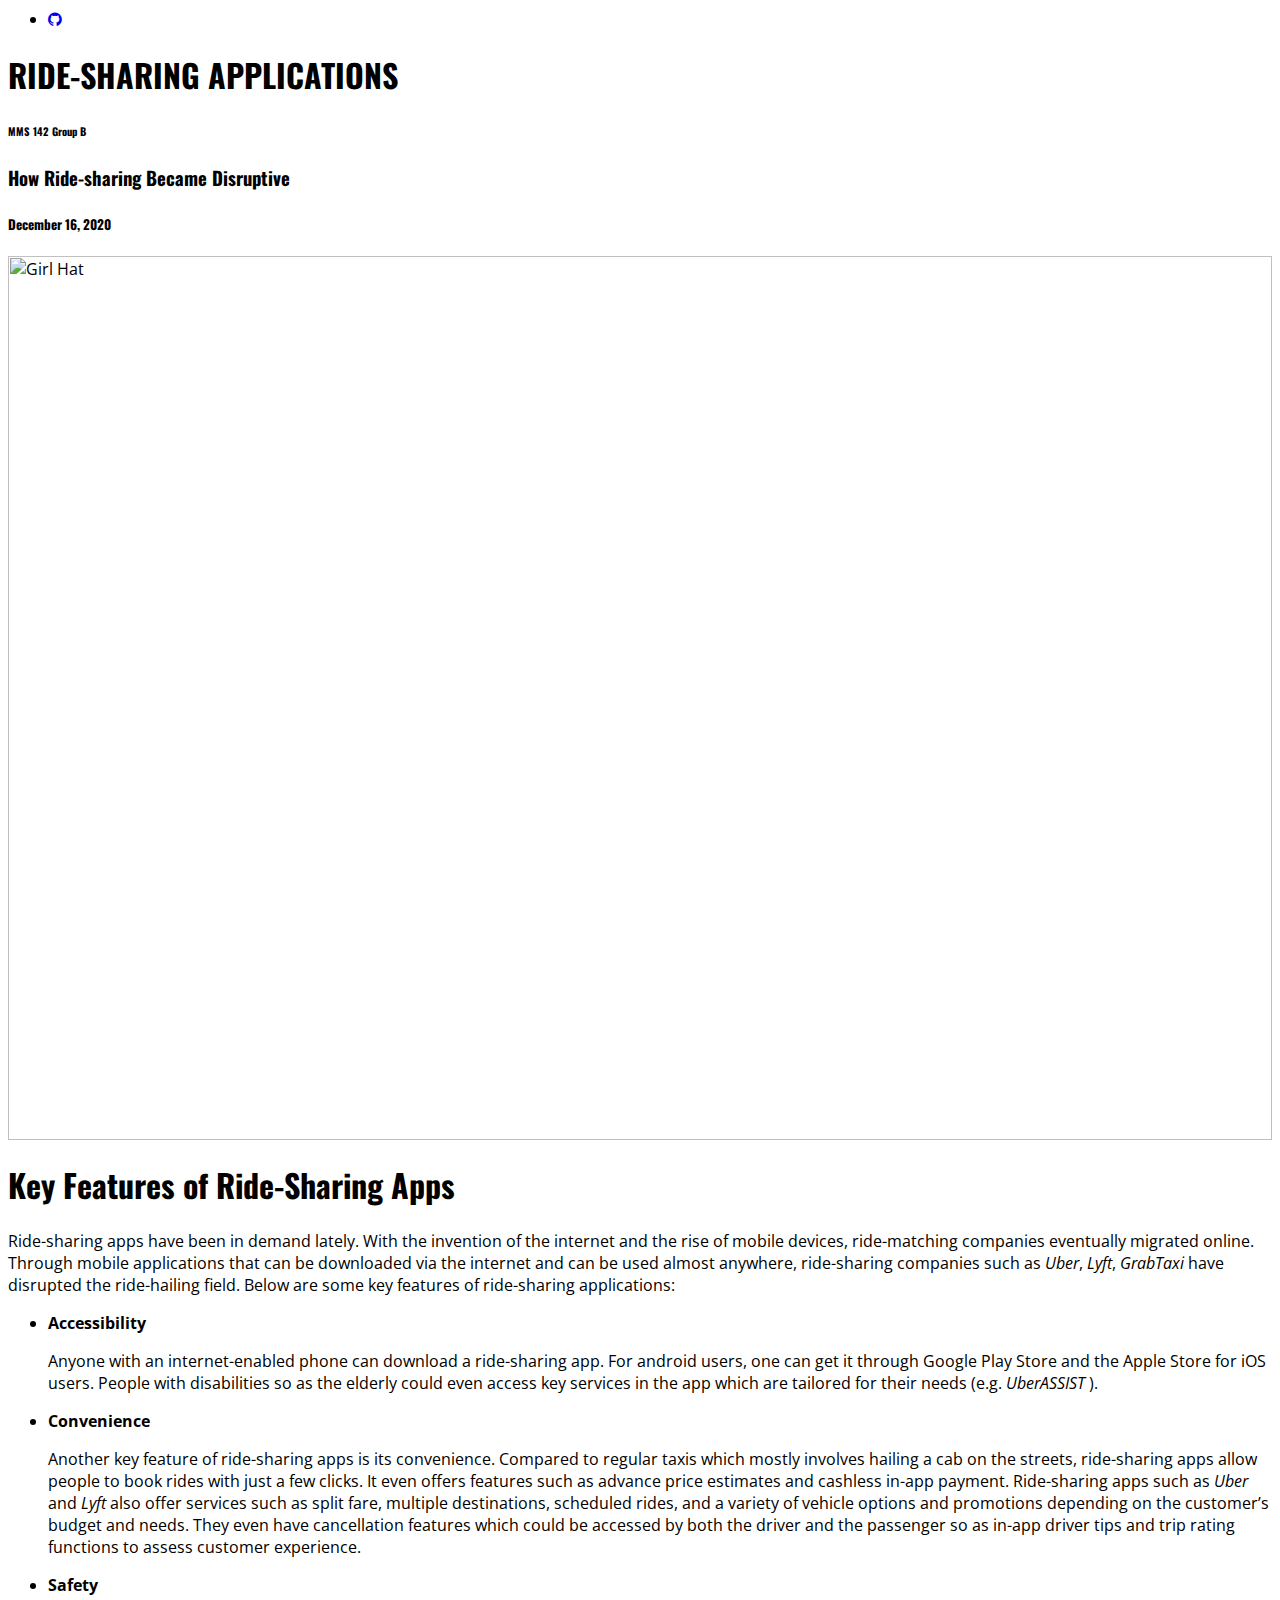
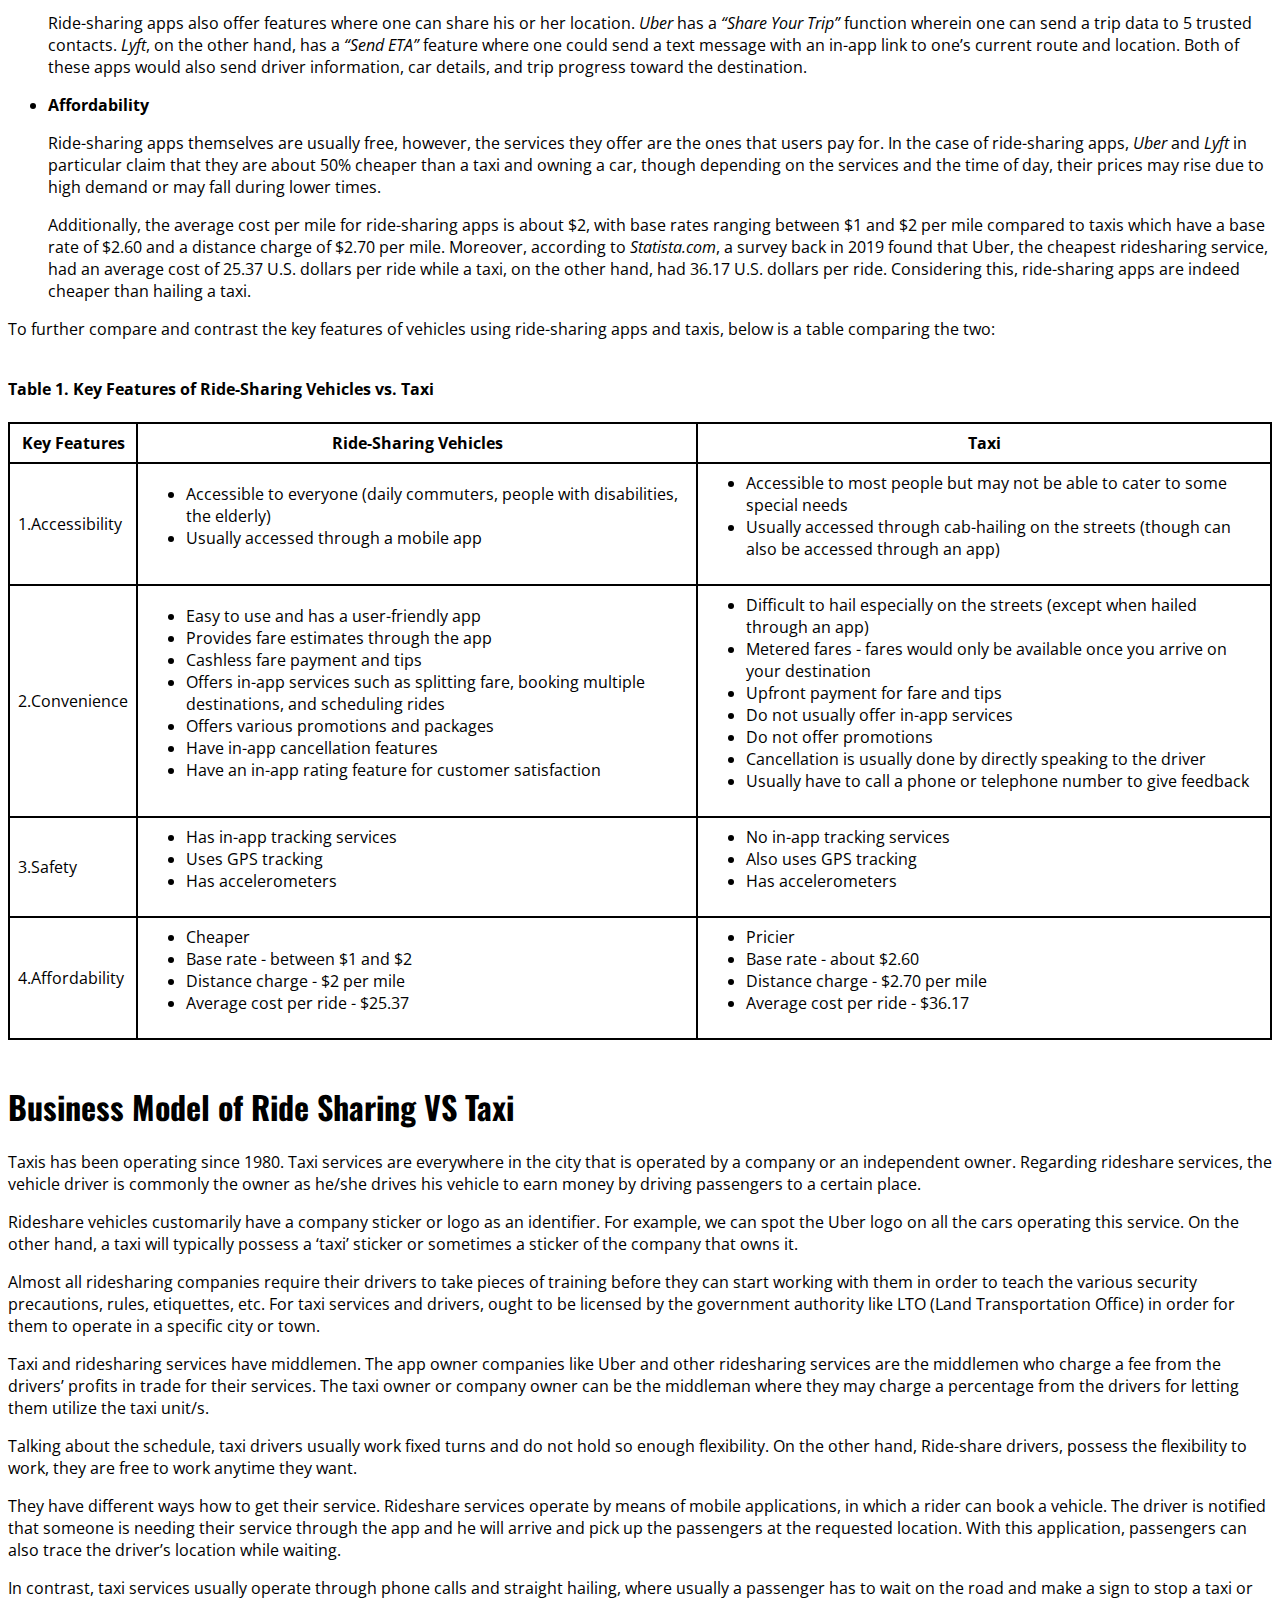
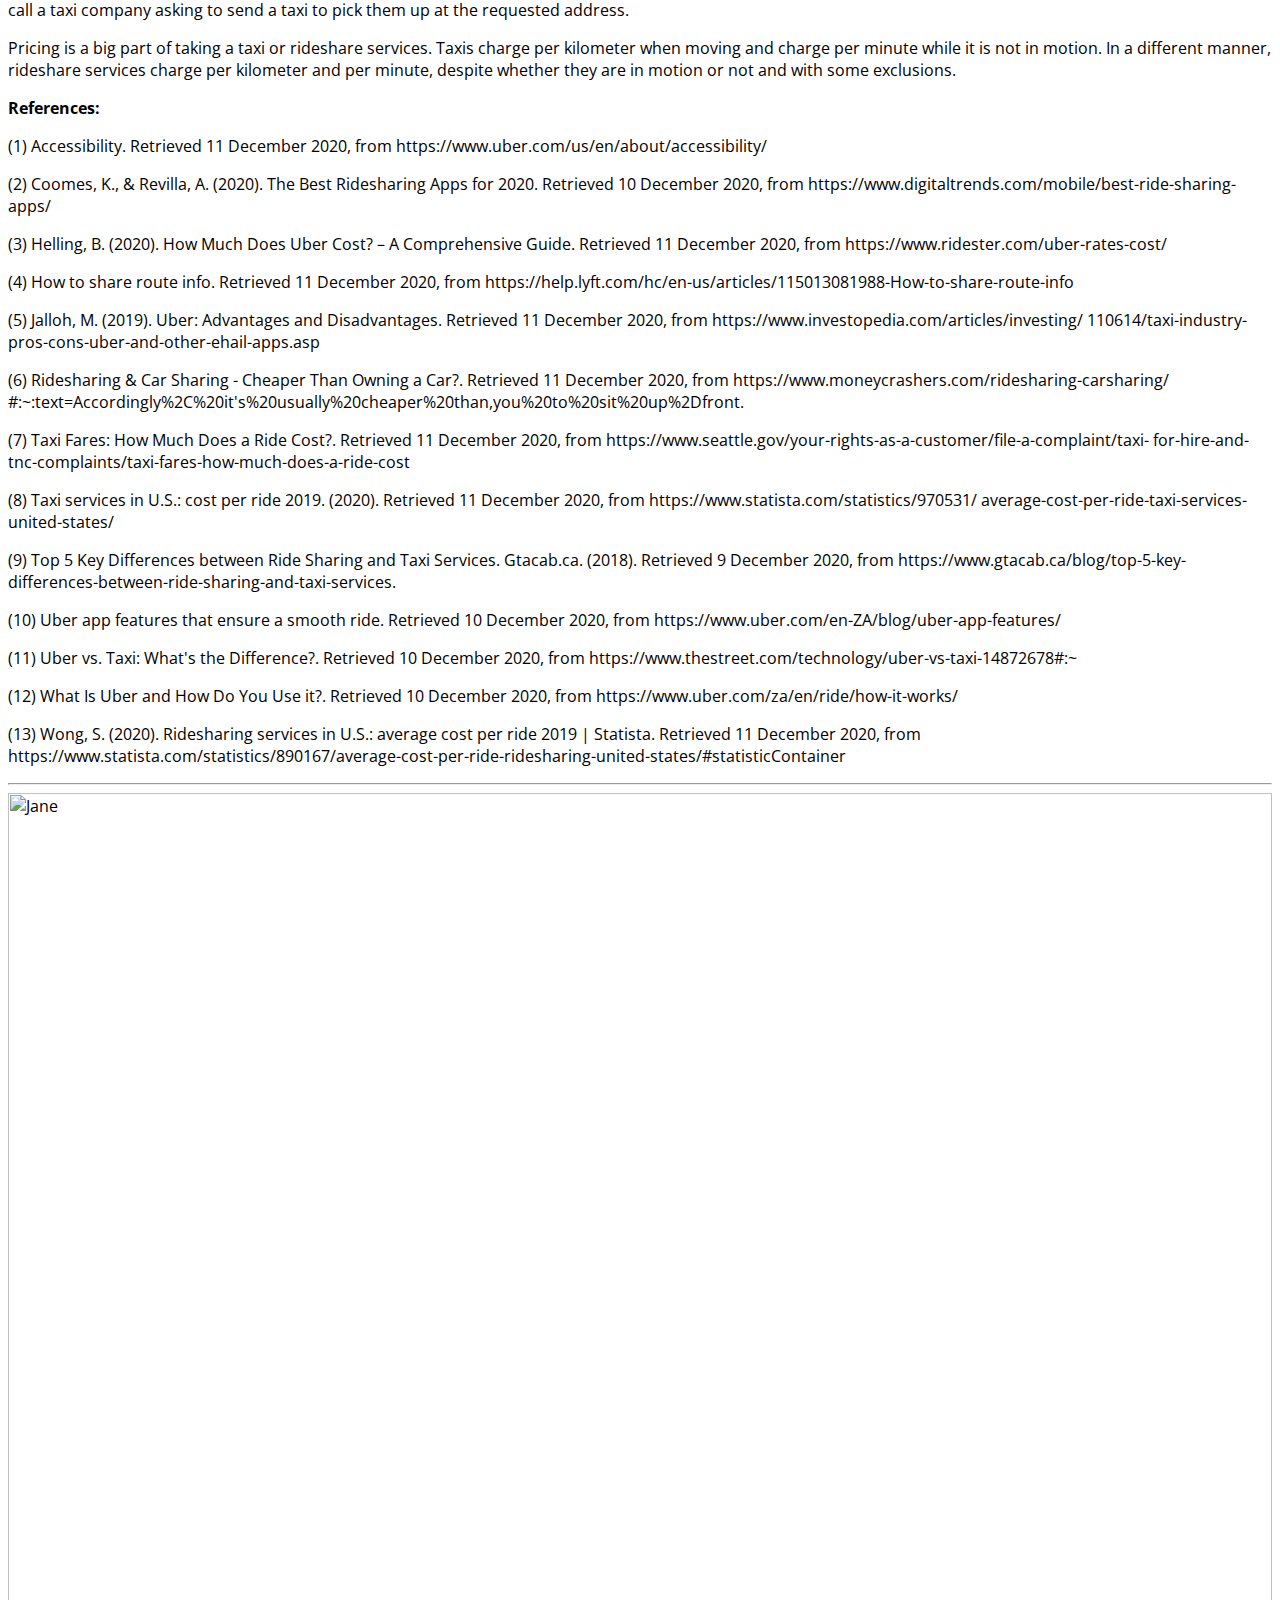
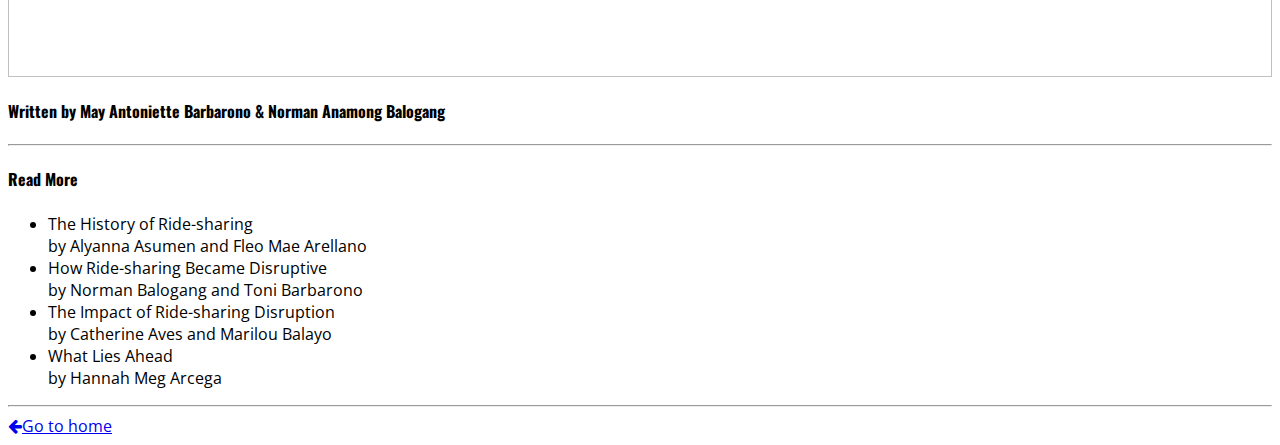
==== commit 4b6222b1: "Update background.html" ====
--- a/background.html
+++ b/background.html
@@ -47,7 +47,7 @@
 
         <div class="w3-justify">
           <img src="https://images.pexels.com/photos/5835262/pexels-photo-5835262.jpeg?cs=srgb&dl=pexels-tim-samuel-5835262.jpg&fm=jpg" alt="Girl Hat" style="width:100%" class="w3-padding-12">
-
+     
  <!-- Start of Key Features -->      
          <br>
          <h1>Key Features of Ride-Sharing Apps</h1>
@@ -170,10 +170,10 @@
           <br>
  <!-- End of Key Features -->  
           
- <!-- Start of Business Model -->           
+ <!-- Start of Business Model -->   
           <h1>Business Model of Ride Sharing VS Taxi</h1>
           <p> Taxis has been operating since 1980. Taxi services are everywhere in the city that is operated by a company or an independent owner. Regarding rideshare services, the vehicle driver is commonly the owner as he/she drives his vehicle to earn money by driving passengers to a certain place.  
-</p>
+ </p>
           <p>Rideshare vehicles customarily have a company sticker or logo as an identifier. For example, we can spot the Uber logo on all the cars operating this service. On the other hand, a taxi will typically possess a ‘taxi’ sticker or sometimes a sticker of the company that owns it. 
  </p>
 
@@ -193,7 +193,7 @@
  </p>
  <!-- End of Business Model -->  
           
- <!-- Combined References for Key Features and Business Model -->     
+ <!-- References for Key Features and Business Model -->     
           <p><strong>References:</strong></p>
           <p> (1) Accessibility. Retrieved 11 December 2020, from https://www.uber.com/us/en/about/accessibility/</p>    
           <p> (2) Coomes, K., & Revilla, A. (2020). The Best Ridesharing Apps for 2020. Retrieved 10 December 2020, 
@@ -215,8 +215,7 @@
           <p> (12) What Is Uber and How Do You Use it?. Retrieved 10 December 2020, from https://www.uber.com/za/en/ride/how-it-works/</p>
           <p> (13) Wong, S. (2020). Ridesharing services in U.S.: average cost per ride 2019 | Statista. Retrieved 11 December 2020, 
                    from https://www.statista.com/statistics/890167/average-cost-per-ride-ridesharing-united-states/#statisticContainer</p>
-<!-- End of References for Key Features and Business Model -->  
-
+          
           <div class="w3-row w3-padding-bottom" id="demo1" style="display:none">
             <hr>
               <div class="w3-col l2 m3">
@@ -232,9 +231,9 @@
     <div class="w3-col l4">
       <!-- About Card -->
       <div class="w3-white w3-margin">
-        <img src="https://germini.info/wp-content/uploads/2016/12/JavaScript-if-else.jpg" alt="Jane" style="width:100%" class="w3-grayscale">
+        <img src="https://i.imgur.com/DXbQdqc.png" alt="Jane" style="width:100%" class="w3-grayscale">
         <div class="w3-container w3-black">
-          <h4>Written by May Antoniette Barbarono and Norman Anamong Balogang</h4>
+          <h4>Written by May Antoniette Barbarono & Norman Anamong Balogang</h4>
         </div>
       </div>
       <hr>
@@ -248,17 +247,17 @@
           <li class="w3-padding-16" onclick="location.href='history.html'">
             <span class="w3-large"> The History of Ride-sharing</span>
             <br>
-            <span>by</span>
+            <span>by Alyanna Asumen and Fleo Mae Arellano</span>
           </li>
           <li class="w3-padding-16" onclick="location.href='background.html'">
             <span class="w3-large">How Ride-sharing Became Disruptive</span>
             <br>
-            <span>by May Antoniette Barbarono and Norman Anamong Balogang</span>
+            <span>by Norman Balogang and Toni Barbarono</span>
           </li>
           <li class="w3-padding-16" onclick="location.href='impact.html'">
             <span class="w3-large">The Impact of Ride-sharing Disruption</span>
             <br>
-            <span>by</span>
+            <span>by Catherine Aves and Marilou Balayo</span>
           </li>
           <li class="w3-padding-16" onclick="location.href='future.html'">
             <span class="w3-large">What Lies Ahead</span>
